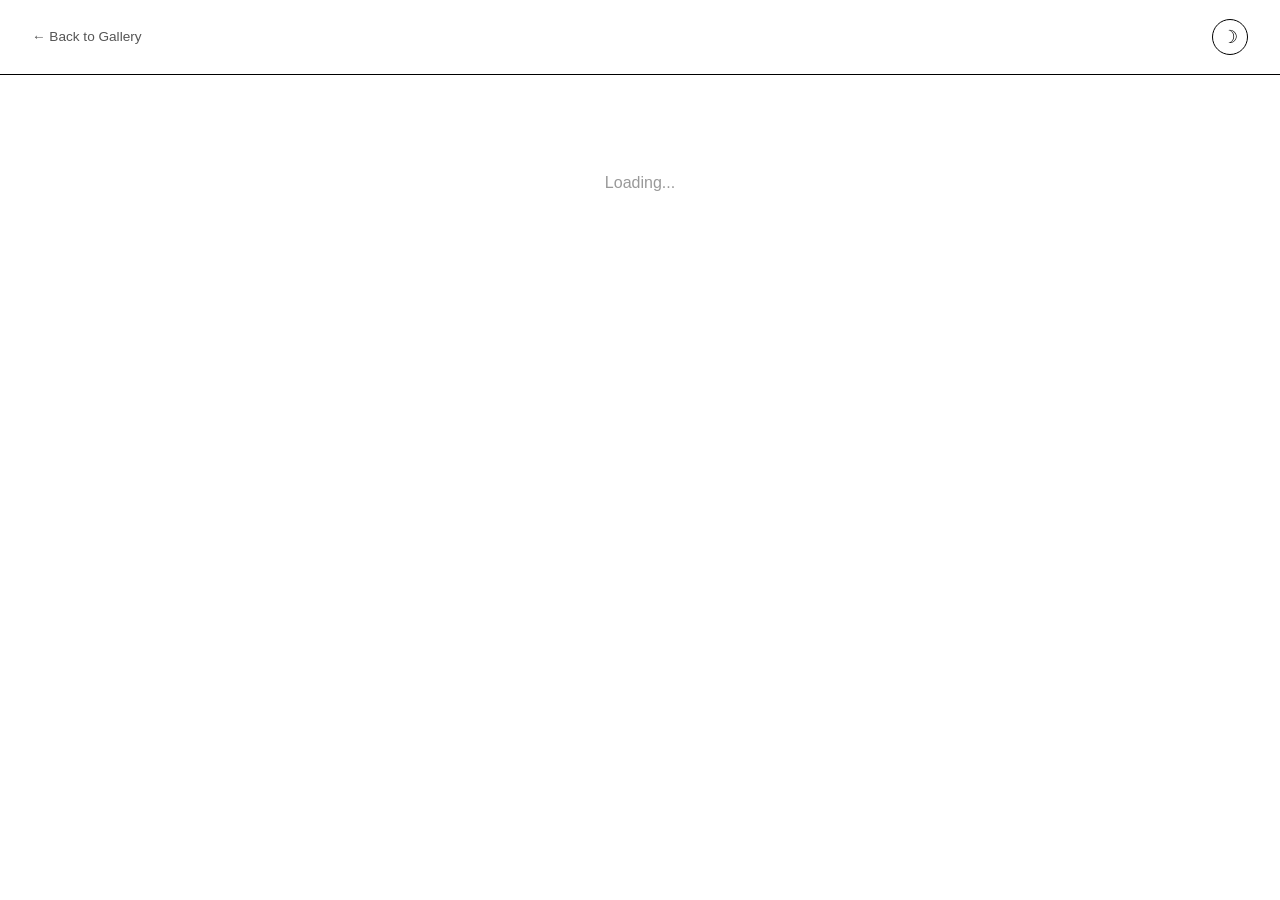
==== curator.html @ b2073c63 "Initial commit — Sleeve cover art gallery Co-Authored-By: Claude Opus 4.6 (1M context) <noreply@anth" ====
<!DOCTYPE html>
<html lang="en" data-theme="light">
<head>
<meta charset="UTF-8">
<meta name="viewport" content="width=device-width, initial-scale=1.0">
<title>Sleeve — Curator Panel</title>
<link rel="stylesheet" href="css/styles.css">
<link rel="stylesheet" href="css/auth.css">
<style>
.curator-layout {
  max-width: 1100px;
  margin: 0 auto;
  padding: 2rem;
}

/* Tabs */
.curator-tabs {
  display: flex;
  gap: 0;
  margin-bottom: 2rem;
  border-bottom: 1px solid var(--border);
}
.curator-tab {
  padding: 0.8rem 1.5rem;
  font-family: 'Helvetica Neue', Helvetica, Arial, sans-serif;
  font-size: 0.8rem;
  text-transform: uppercase;
  letter-spacing: 0.08em;
  background: none;
  border: none;
  border-bottom: 2px solid transparent;
  color: var(--text-faint);
  cursor: pointer;
  transition: color 0.2s, border-color 0.2s;
  position: relative;
}
.curator-tab:hover { color: var(--text); }
.curator-tab.active { color: var(--text); border-bottom-color: var(--text); }
.tab-badge {
  font-size: 0.6rem;
  background: var(--text);
  color: var(--bg);
  border-radius: 50%;
  width: 18px;
  height: 18px;
  display: inline-flex;
  align-items: center;
  justify-content: center;
  margin-left: 0.4rem;
  vertical-align: middle;
}
.tab-badge:empty { display: none; }

.tab-content { display: none; }
.tab-content.active { display: block; }

/* Search + filters */
.curator-toolbar {
  display: flex;
  gap: 1rem;
  margin-bottom: 1.5rem;
  flex-wrap: wrap;
  align-items: center;
}
.curator-search {
  flex: 1;
  min-width: 200px;
  padding: 0.6rem 0.8rem;
  border: 1px solid var(--border);
  background: var(--surface);
  color: var(--text);
  font-family: 'Helvetica Neue', Helvetica, Arial, sans-serif;
  font-size: 0.85rem;
  letter-spacing: -0.01em;
  outline: none;
}
.curator-search:focus { border-color: var(--accent); }
.curator-search::placeholder { color: var(--text-faint); }
.curator-filter-select {
  padding: 0.6rem 2rem 0.6rem 0.8rem;
  border: 1px solid var(--border);
  background: var(--surface);
  color: var(--text);
  font-family: 'Helvetica Neue', Helvetica, Arial, sans-serif;
  font-size: 0.8rem;
  outline: none;
  cursor: pointer;
  appearance: none;
  -webkit-appearance: none;
  background-image: url("data:image/svg+xml,%3Csvg xmlns='http://www.w3.org/2000/svg' width='10' height='6' viewBox='0 0 10 6' fill='none' stroke='%23555' stroke-width='1.2'%3E%3Cpath d='M1 1l4 4 4-4'/%3E%3C/svg%3E");
  background-repeat: no-repeat;
  background-position: right 0.8rem center;
}

/* Cover table */
.cover-table {
  width: 100%;
  border-collapse: collapse;
}
.cover-table th {
  text-align: left;
  font-size: 0.7rem;
  text-transform: uppercase;
  letter-spacing: 0.08em;
  color: var(--text-faint);
  padding: 0.6rem 0.8rem;
  border-bottom: 1px solid var(--border);
  font-weight: 400;
}
.cover-table td {
  padding: 0.6rem 0.8rem;
  border-bottom: 1px solid var(--border);
  font-size: 0.85rem;
  vertical-align: middle;
}
.cover-table tr:hover { background: var(--bg-alt); }
.cover-table-img {
  width: 40px;
  height: 40px;
  object-fit: cover;
  background: var(--bg-alt);
}
.cover-table-title { font-weight: 400; }
.cover-table-artist { color: var(--text-muted); font-size: 0.8rem; }
.cover-table-actions {
  display: flex;
  gap: 0.4rem;
}
.table-btn {
  background: none;
  border: 1px solid var(--border);
  color: var(--text);
  font-family: 'Helvetica Neue', Helvetica, Arial, sans-serif;
  font-size: 0.7rem;
  padding: 0.3rem 0.6rem;
  cursor: pointer;
  text-transform: uppercase;
  letter-spacing: 0.04em;
  transition: background 0.15s, color 0.15s;
}
.table-btn:hover { background: var(--text); color: var(--bg); }
.table-btn.danger { border-color: #c00; color: #c00; }
.table-btn.danger:hover { background: #c00; color: #fff; }
.status-label {
  font-size: 0.65rem;
  text-transform: uppercase;
  letter-spacing: 0.06em;
  padding: 0.2rem 0.6rem;
  border: 1px solid;
  border-radius: 9999px;
}
.status-label.approved { border-color: #2e7d32; color: #2e7d32; background: rgba(46,125,50,0.08); }
.status-label.pending { border-color: #f9a825; color: #f9a825; background: rgba(249,168,37,0.08); }
.status-label.rejected { border-color: #c62828; color: #c62828; background: rgba(198,40,40,0.08); }

/* Pending grid (kept for pending tab) */
.pending-grid {
  display: grid;
  grid-template-columns: repeat(auto-fill, minmax(280px, 1fr));
  gap: 1.5rem;
}
.pending-card { border: 1px solid var(--border); background: var(--surface); }
.pending-card-img { width: 100%; aspect-ratio: 1; object-fit: cover; display: block; border-bottom: 1px solid var(--border); }
.pending-card-body { padding: 1rem; }
.pending-card-title { font-size: 1rem; font-weight: 400; text-transform: uppercase; letter-spacing: -0.01em; margin-bottom: 0.2rem; }
.pending-card-artist { font-size: 0.85rem; color: var(--text-muted); margin-bottom: 0.8rem; }
.pending-card-meta { font-size: 0.75rem; color: var(--text-faint); margin-bottom: 0.5rem; }
.pending-card-note { font-size: 0.8rem; color: var(--text-muted); font-style: italic; margin-bottom: 1rem; line-height: 1.5; }
.pending-card-actions { display: flex; gap: 0.8rem; }
.approve-btn, .reject-btn {
  flex: 1; padding: 0.6rem; font-family: 'Helvetica Neue', Helvetica, Arial, sans-serif;
  font-size: 0.8rem; cursor: pointer; text-transform: uppercase; letter-spacing: 0.08em; transition: opacity 0.2s;
}
.approve-btn { background: var(--text); color: var(--bg); border: 1px solid var(--border); }
.reject-btn { background: none; color: var(--text); border: 1px solid var(--border); }
.approve-btn:hover, .reject-btn:hover { opacity: 0.7; }

.empty-state { text-align: center; padding: 4rem 1rem; color: var(--text-faint); }
.loading-state { text-align: center; padding: 4rem 1rem; color: var(--text-faint); }
.access-denied { text-align: center; padding: 4rem 1rem; }
.access-denied p { color: var(--text-muted); margin-bottom: 1rem; }
.cover-count { font-size: 0.85rem; color: var(--text-muted); margin-bottom: 1.5rem; }

/* Edit modal */
.edit-overlay {
  display: none; position: fixed; inset: 0; background: var(--overlay-bg); z-index: 300;
  align-items: center; justify-content: center;
}
.edit-overlay.open { display: flex; }
.edit-modal {
  background: var(--surface); border: 1px solid var(--border); width: 100%; max-width: 500px; margin: 1rem; max-height: 90vh; overflow-y: auto;
}
.edit-modal-header {
  display: flex; justify-content: space-between; align-items: center; padding: 1.2rem 1.5rem; border-bottom: 1px solid var(--border);
}
.edit-modal-header h2 { font-size: 1rem; font-weight: 400; text-transform: uppercase; letter-spacing: 0.08em; }
.edit-modal-body { padding: 1.5rem; display: flex; flex-direction: column; gap: 1rem; }
.edit-field label { display: block; font-size: 0.7rem; text-transform: uppercase; letter-spacing: 0.08em; color: var(--text-faint); margin-bottom: 0.3rem; }
.edit-field input, .edit-field textarea {
  width: 100%; padding: 0.6rem 0.8rem; border: 1px solid var(--border); background: var(--surface);
  color: var(--text); font-family: 'Helvetica Neue', Helvetica, Arial, sans-serif; font-size: 0.85rem; outline: none;
}
.edit-field textarea { resize: vertical; min-height: 60px; }
.edit-save-btn {
  background: var(--text); color: var(--bg); border: 1px solid var(--border); padding: 0.7rem 1rem;
  font-family: 'Helvetica Neue', Helvetica, Arial, sans-serif; font-size: 0.8rem; cursor: pointer;
  text-transform: uppercase; letter-spacing: 0.04em; transition: opacity 0.2s;
}
.edit-save-btn:hover { opacity: 0.7; }
.close-edit-btn { background: none; border: none; font-size: 1.4rem; cursor: pointer; color: var(--text); padding: 0; line-height: 1; }
</style>
</head>
<body>

<header class="site-header">
  <a href="index.html" style="font-size:0.85rem; color:var(--text-muted); text-decoration:none;">&larr; Back to Gallery</a>
  <div class="header-actions">
    <button class="theme-toggle" id="themeToggle" aria-label="Toggle dark mode">
      <span id="themeIcon">&#9789;</span>
    </button>
  </div>
</header>

<div class="curator-layout">
  <div id="loadingState" class="loading-state">Loading...</div>
  <div id="accessDenied" class="access-denied" style="display:none;">
    <p>You need curator permissions to access this panel.</p>
    <a href="index.html" style="color:var(--text-muted);">Return to gallery</a>
  </div>

  <div id="curatorContent" style="display:none;">
    <h1 style="font-size:1.3rem; font-weight:400; letter-spacing:0.08em; text-transform:uppercase; margin-bottom:2rem;">Curator Panel</h1>
    <div class="curator-tabs">
      <button class="curator-tab active" data-tab="pending">Pending <span class="tab-badge" id="pendingBadge"></span></button>
      <button class="curator-tab" data-tab="flags">Flags <span class="tab-badge" id="flagsBadge"></span></button>
      <button class="curator-tab" data-tab="all">All Covers</button>
    </div>

    <!-- PENDING TAB -->
    <div class="tab-content active" id="tab-pending">
      <div class="pending-grid" id="pendingGrid"></div>
      <div class="empty-state" id="pendingEmpty" style="display:none;">No pending submissions. All caught up!</div>
    </div>

    <!-- FLAGS TAB -->
    <div class="tab-content" id="tab-flags">
      <div class="pending-grid" id="flagsGrid"></div>
      <div class="empty-state" id="flagsEmpty" style="display:none;">No open flags. Everything looks good!</div>
    </div>

    <!-- ALL COVERS TAB -->
    <div class="tab-content" id="tab-all">
      <div class="curator-toolbar">
        <input type="search" class="curator-search" id="curatorSearch" placeholder="Search covers...">
        <select class="curator-filter-select" id="curatorGenreFilter">
          <option value="">All genres</option>
        </select>
        <select class="curator-filter-select" id="curatorStatusFilter">
          <option value="">All statuses</option>
          <option value="approved">Approved</option>
          <option value="pending">Pending</option>
          <option value="rejected">Rejected</option>
        </select>
        <button class="table-btn" id="addCoverBtn" style="padding:0.6rem 1rem; font-size:0.8rem;">+ Add Cover</button>
      </div>
      <div class="cover-count" id="coverCount"></div>
      <table class="cover-table">
        <thead>
          <tr>
            <th></th>
            <th>Title</th>
            <th>Artist</th>
            <th>Cover Artist</th>
            <th>Year</th>
            <th>Genre</th>
            <th>Status</th>
            <th>Actions</th>
          </tr>
        </thead>
        <tbody id="coverTableBody"></tbody>
      </table>
      <div class="empty-state" id="allEmpty" style="display:none;">No covers found.</div>
    </div>
  </div>
</div>

<!-- DELETE CONFIRM MODAL -->
<div class="edit-overlay" id="deleteOverlay">
  <div class="edit-modal" style="max-width:400px;">
    <div class="edit-modal-header">
      <h2>Delete Cover</h2>
      <button class="close-edit-btn" id="closeDeleteModal">&times;</button>
    </div>
    <div class="edit-modal-body" style="text-align:center;">
      <p style="font-size:0.95rem; margin-bottom:0.3rem;" id="deleteTitle"></p>
      <p style="font-size:0.85rem; color:var(--text-muted); margin-bottom:1.5rem;">This action cannot be undone.</p>
      <div style="display:flex; gap:0.8rem;">
        <button class="edit-save-btn" id="deleteCancelBtn" style="flex:1; background:none; color:var(--text); border:1px solid var(--border);">Keep</button>
        <button class="edit-save-btn" id="deleteConfirmBtn" style="flex:1; background:#c62828; color:#fff; border:1px solid #c62828;">Delete</button>
      </div>
    </div>
  </div>
</div>

<!-- EDIT MODAL -->
<div class="edit-overlay" id="editOverlay">
  <div class="edit-modal">
    <div class="edit-modal-header">
      <h2>Edit Cover</h2>
      <button class="close-edit-btn" id="closeEditModal">&times;</button>
    </div>
    <div class="edit-modal-body">
      <input type="hidden" id="editCoverId">
      <div class="edit-field" id="editCoverLinkField" style="display:none;">
        <label>Cover Link</label>
        <a id="editCoverLink" href="#" target="_blank" style="font-size:0.8rem; color:var(--text-muted); word-break:break-all;"></a>
      </div>
      <div class="edit-field"><label>Spotify Album ID</label><input type="text" id="editSpotifyId" placeholder="e.g. 4LH4d3cOWNNsVw41Gqt2kv"></div>
      <div class="edit-field"><label>Title</label><input type="text" id="editTitle"></div>
      <div class="edit-field"><label>Musician</label><input type="text" id="editMusician"></div>
      <div class="edit-field"><label>Cover Artist</label><input type="text" id="editCoverArtist"></div>
      <div class="edit-field"><label>Role</label><input type="text" id="editRole"></div>
      <div class="edit-field"><label>Year</label><input type="number" id="editYear"></div>
      <div class="edit-field"><label>Label</label><input type="text" id="editLabel"></div>
      <div class="edit-field"><label>Genre(s)</label><div class="genre-picker" id="editGenrePicker"></div></div>
      <div class="edit-field"><label>Curator Note</label><textarea id="editCuratorNote" rows="3"></textarea></div>
      <div class="edit-field"><label>Amazon Vinyl URL</label><input type="url" id="editAmazonUrl" placeholder="https://www.amazon.com/dp/..."></div>
      <button class="edit-save-btn" id="editSaveBtn">Save Changes</button>
    </div>
  </div>
</div>

<script type="module">
import { supabase, isSupabaseConfigured } from './js/supabase-config.js';
import { initAuth, onAuthChange, getUser, getProfile, isCurator } from './js/auth.js';
import { loadPendingCovers, loadAllCovers, reviewCover, updateCover, deleteCover, loadFlags, resolveFlag } from './js/covers.js';
import { fetchSpotifyAlbum } from './js/utils.js';

// Theme
const themeToggle = document.getElementById('themeToggle');
const themeIcon = document.getElementById('themeIcon');
function setTheme(dark) {
  document.documentElement.setAttribute('data-theme', dark ? 'dark' : 'light');
  themeIcon.innerHTML = dark ? '&#9788;' : '&#9789;';
  localStorage.setItem('sleeve-theme', dark ? 'dark' : 'light');
}
themeToggle.addEventListener('click', () => setTheme(document.documentElement.getAttribute('data-theme') !== 'dark'));
if (localStorage.getItem('sleeve-theme') === 'dark') setTheme(true);

// Tabs
document.querySelectorAll('.curator-tab').forEach(tab => {
  tab.addEventListener('click', () => {
    document.querySelectorAll('.curator-tab').forEach(t => t.classList.remove('active'));
    document.querySelectorAll('.tab-content').forEach(c => c.classList.remove('active'));
    tab.classList.add('active');
    document.getElementById(`tab-${tab.dataset.tab}`).classList.add('active');
  });
});

// ========== GENRE PICKER ==========
const AVAILABLE_GENRES = ['Rock', 'Pop', 'Hip-hop', 'R&B', 'Jazz', 'Electronic', 'Classical', 'Country', 'Folk', 'Blues', 'Metal', 'Punk', 'Indie', 'Alternative', 'Soul', 'Funk', 'Reggae', 'Latin', 'Afrobeats', 'K-pop', 'Soundtracks', 'Ambient', 'Dance'];

function renderGenrePicker(containerId, selectedGenres = []) {
  const container = document.getElementById(containerId);
  if (!container) return;
  container.innerHTML = '';
  AVAILABLE_GENRES.forEach(genre => {
    const chip = document.createElement('button');
    chip.type = 'button';
    chip.className = `genre-chip${selectedGenres.includes(genre) ? ' selected' : ''}`;
    chip.textContent = genre;
    chip.addEventListener('click', () => chip.classList.toggle('selected'));
    container.appendChild(chip);
  });
}

function getGenrePickerValues(containerId) {
  const container = document.getElementById(containerId);
  if (!container) return [];
  return Array.from(container.querySelectorAll('.genre-chip.selected')).map(c => c.textContent);
}

// ========== STATE ==========
let allCovers = [];
let artworkCache = {};

async function getArtwork(spotifyId) {
  if (!spotifyId) return '';
  if (artworkCache[spotifyId]) return artworkCache[spotifyId];
  try {
    const album = await fetchSpotifyAlbum(spotifyId);
    artworkCache[spotifyId] = album.thumbnailUrl;
    return album.thumbnailUrl;
  } catch { return ''; }
}

// ========== PENDING TAB ==========
async function renderPending() {
  const grid = document.getElementById('pendingGrid');
  grid.innerHTML = '';

  const data = await loadPendingCovers();
  document.getElementById('pendingBadge').textContent = data.length || '';

  if (data.length === 0) {
    document.getElementById('pendingEmpty').style.display = '';
    return;
  }
  document.getElementById('pendingEmpty').style.display = 'none';

  for (const cover of data) {
    const spotifyId = cover.spotifyId || cover.spotify_id;
    const artUrl = await getArtwork(spotifyId);
    const coverArtist = cover.coverArtist || cover.cover_artist || '';
    const artistRole = cover.role || cover.artist_role || '';
    const genres = (cover.genre || []).join(', ');
    const curatorNote = cover.curatorNote || cover.curator_note || '';

    const card = document.createElement('div');
    card.className = 'pending-card';
    card.innerHTML = `
      ${artUrl ? `<img class="pending-card-img" src="${artUrl}" alt="${cover.title}">` : ''}
      <div class="pending-card-body">
        <div class="pending-card-title">${cover.title}</div>
        <div class="pending-card-artist">${cover.musician}</div>
        <div class="pending-card-meta">${coverArtist} · ${artistRole} · ${cover.year || 'N/A'} · ${cover.label || 'N/A'}</div>
        <div class="pending-card-meta">${genres || 'No genre'}</div>
        ${curatorNote ? `<div class="pending-card-note">"${curatorNote}"</div>` : ''}
        <div class="pending-card-actions">
          <button class="approve-btn">Approve</button>
          <button class="reject-btn">Reject</button>
        </div>
      </div>
    `;

    card.querySelector('.approve-btn').addEventListener('click', async () => {
      await reviewCover(cover.id, 'approved', getUser().id);
      card.remove();
      const remaining = grid.children.length;
      document.getElementById('pendingBadge').textContent = remaining || '';
      if (remaining === 0) document.getElementById('pendingEmpty').style.display = '';
      // Refresh all covers tab
      allCovers = await loadAllCovers();
      renderAllCovers();
    });

    card.querySelector('.reject-btn').addEventListener('click', async () => {
      await reviewCover(cover.id, 'rejected', getUser().id);
      card.remove();
      const remaining = grid.children.length;
      document.getElementById('pendingBadge').textContent = remaining || '';
      if (remaining === 0) document.getElementById('pendingEmpty').style.display = '';
      allCovers = await loadAllCovers();
      renderAllCovers();
    });

    grid.appendChild(card);
  }
}

// ========== FLAGS TAB ==========
async function renderFlags() {
  const grid = document.getElementById('flagsGrid');
  grid.innerHTML = '';

  const flags = await loadFlags();
  document.getElementById('flagsBadge').textContent = flags.length || '';

  if (flags.length === 0) {
    document.getElementById('flagsEmpty').style.display = '';
    return;
  }
  document.getElementById('flagsEmpty').style.display = 'none';

  for (const flag of flags) {
    const card = document.createElement('div');
    card.className = 'pending-card';
    card.innerHTML = `
      <div class="pending-card-body">
        <div class="pending-card-title">${flag.coverTitle}</div>
        <div class="pending-card-artist">${flag.coverMusician}</div>
        <div style="margin:0.6rem 0;"><span class="flag-type-label">${flag.type}</span></div>
        <div class="pending-card-note">"${flag.description}"</div>
        <div class="pending-card-actions">
          <button class="approve-btn flag-edit-btn">Edit Cover</button>
          <button class="reject-btn flag-dismiss-btn">Dismiss</button>
        </div>
      </div>
    `;

    card.querySelector('.flag-edit-btn').addEventListener('click', () => {
      // Find the cover in allCovers and open edit modal
      const cover = allCovers.find(c => c.id === flag.coverId);
      if (cover) {
        openEditModal(cover);
      } else {
        alert('Cover not found. It may have been deleted.');
      }
    });

    card.querySelector('.flag-dismiss-btn').addEventListener('click', async () => {
      await resolveFlag(flag.id);
      card.remove();
      const remaining = grid.children.length;
      document.getElementById('flagsBadge').textContent = remaining || '';
      if (remaining === 0) document.getElementById('flagsEmpty').style.display = '';
    });

    grid.appendChild(card);
  }
}

// ========== ALL COVERS TAB ==========
function getFilteredCovers() {
  const search = document.getElementById('curatorSearch').value.toLowerCase();
  const genre = document.getElementById('curatorGenreFilter').value;
  const status = document.getElementById('curatorStatusFilter').value;

  return allCovers.filter(c => {
    const title = (c.title || '').toLowerCase();
    const musician = (c.musician || '').toLowerCase();
    const coverArtist = (c.coverArtist || c.cover_artist || '').toLowerCase();
    const matchSearch = !search || title.includes(search) || musician.includes(search) || coverArtist.includes(search);
    const matchGenre = !genre || (c.genre || []).includes(genre);
    const coverStatus = c.status || 'approved';
    const matchStatus = !status || coverStatus === status;
    return matchSearch && matchGenre && matchStatus;
  });
}

function renderAllCovers() {
  const tbody = document.getElementById('coverTableBody');
  tbody.innerHTML = '';

  // Populate genre filter
  const genreSelect = document.getElementById('curatorGenreFilter');
  const currentGenre = genreSelect.value;
  const allGenres = [...new Set(allCovers.flatMap(c => c.genre || []))].sort();
  genreSelect.innerHTML = '<option value="">All genres</option>' +
    allGenres.map(g => `<option value="${g}" ${g === currentGenre ? 'selected' : ''}>${g}</option>`).join('');

  const filtered = getFilteredCovers();
  document.getElementById('coverCount').textContent = `${filtered.length} cover${filtered.length !== 1 ? 's' : ''}`;

  if (filtered.length === 0) {
    document.getElementById('allEmpty').style.display = '';
    return;
  }
  document.getElementById('allEmpty').style.display = 'none';

  filtered.forEach(cover => {
    const tr = document.createElement('tr');
    const spotifyId = cover.spotifyId || cover.spotify_id || '';
    const coverArtist = cover.coverArtist || cover.cover_artist || '';
    const genres = (cover.genre || []).join(', ');
    const coverStatus = cover.status || 'approved';
    tr.innerHTML = `
      <td><div class="cover-table-img" data-spotify="${spotifyId}" style="background:var(--bg-alt);"></div></td>
      <td><a class="cover-table-title" href="index.html?cover=${cover.id}" target="_blank" style="color:var(--text); text-decoration:none;">${cover.title}</a></td>
      <td><span class="cover-table-artist">${cover.musician}</span></td>
      <td><span class="cover-table-artist">${coverArtist}</span></td>
      <td>${cover.year || ''}</td>
      <td><span class="cover-table-artist">${genres}</span></td>
      <td><span class="status-label ${coverStatus}">${coverStatus}</span></td>
      <td>
        <div class="cover-table-actions">
          <button class="table-btn edit-btn">Edit</button>
          <button class="table-btn danger delete-btn">Delete</button>
        </div>
      </td>
    `;

    // Load artwork async
    if (spotifyId) {
      getArtwork(spotifyId).then(url => {
        if (url) {
          const imgDiv = tr.querySelector('.cover-table-img');
          imgDiv.style.backgroundImage = `url(${url})`;
          imgDiv.style.backgroundSize = 'cover';
        }
      });
    }

    tr.querySelector('.edit-btn').addEventListener('click', () => openEditModal(cover));

    tr.querySelector('.delete-btn').addEventListener('click', () => {
      openDeleteModal(cover);
    });

    tbody.appendChild(tr);
  });
}

// Search + filter listeners
let searchDebounce;
document.getElementById('curatorSearch').addEventListener('input', () => {
  clearTimeout(searchDebounce);
  searchDebounce = setTimeout(renderAllCovers, 200);
});
document.getElementById('curatorGenreFilter').addEventListener('change', renderAllCovers);
document.getElementById('curatorStatusFilter').addEventListener('change', renderAllCovers);

// ========== EDIT MODAL ==========
let editingCover = null;
let isAddMode = false;

function openEditModal(cover) {
  isAddMode = false;
  editingCover = cover;
  document.querySelector('.edit-modal-header h2').textContent = 'EDIT COVER';
  document.getElementById('editSaveBtn').textContent = 'Save Changes';
  document.getElementById('editCoverId').value = cover.id;
  document.getElementById('editTitle').value = cover.title || '';
  document.getElementById('editMusician').value = cover.musician || '';
  document.getElementById('editCoverArtist').value = cover.coverArtist || cover.cover_artist || '';
  document.getElementById('editRole').value = cover.role || cover.artist_role || '';
  document.getElementById('editYear').value = cover.year || '';
  document.getElementById('editLabel').value = cover.label || '';
  renderGenrePicker('editGenrePicker', cover.genre || []);
  document.getElementById('editCuratorNote').value = cover.curatorNote || cover.curator_note || '';
  document.getElementById('editSpotifyId').value = cover.spotifyId || cover.spotify_id || '';
  const amazonFallback = `https://www.amazon.com/s?k=${encodeURIComponent(`${cover.musician} ${cover.title} vinyl`)}`;
  document.getElementById('editAmazonUrl').value = cover.amazonUrl || amazonFallback;
  const coverUrl = `${window.location.origin}/index.html?cover=${cover.id}`;
  document.getElementById('editCoverLink').href = coverUrl;
  document.getElementById('editCoverLink').textContent = coverUrl;
  document.getElementById('editCoverLinkField').style.display = '';
  document.getElementById('editOverlay').classList.add('open');
}

function openAddModal() {
  isAddMode = true;
  editingCover = null;
  document.querySelector('.edit-modal-header h2').textContent = 'ADD COVER';
  document.getElementById('editSaveBtn').textContent = 'Add Cover';
  document.getElementById('editCoverId').value = '';
  document.getElementById('editTitle').value = '';
  document.getElementById('editMusician').value = '';
  document.getElementById('editCoverArtist').value = '';
  document.getElementById('editRole').value = '';
  document.getElementById('editYear').value = '';
  document.getElementById('editLabel').value = '';
  renderGenrePicker('editGenrePicker', []);
  document.getElementById('editCuratorNote').value = '';
  document.getElementById('editSpotifyId').value = '';
  document.getElementById('editAmazonUrl').value = '';
  document.getElementById('editCoverLinkField').style.display = 'none';
  document.getElementById('editOverlay').classList.add('open');
}

document.getElementById('closeEditModal').addEventListener('click', () => {
  document.getElementById('editOverlay').classList.remove('open');
});
document.getElementById('editOverlay').addEventListener('click', e => {
  if (e.target === e.currentTarget) document.getElementById('editOverlay').classList.remove('open');
});

document.getElementById('editSaveBtn').addEventListener('click', async () => {
  const coverData = {
    title: document.getElementById('editTitle').value.trim(),
    musician: document.getElementById('editMusician').value.trim(),
    coverArtist: document.getElementById('editCoverArtist').value.trim(),
    role: document.getElementById('editRole').value.trim(),
    year: parseInt(document.getElementById('editYear').value) || null,
    label: document.getElementById('editLabel').value.trim(),
    genre: getGenrePickerValues('editGenrePicker'),
    curatorNote: document.getElementById('editCuratorNote').value.trim(),
    spotifyId: document.getElementById('editSpotifyId').value.trim(),
    amazonUrl: document.getElementById('editAmazonUrl').value.trim()
  };

  if (!coverData.title || !coverData.musician) {
    alert('Title and Musician are required.');
    return;
  }

  if (isAddMode) {
    // Add new cover as approved (curator adding directly)
    coverData.status = 'approved';
    coverData.submittedBy = getUser().id;
    const { submitCover } = await import('./js/covers.js');
    // For curator direct add, we submit then immediately approve
    if (!isSupabaseConfigured()) {
      const mockCovers = JSON.parse(localStorage.getItem('sleeve-mock-covers') || '[]');
      const maxId = Math.max(...[...allCovers, ...mockCovers].map(c => c.id || 0), 0);
      coverData.id = maxId + 1;
      coverData.hue = 0;
      coverData.sat = 0;
      coverData.lit = 25;
      mockCovers.push(coverData);
      localStorage.setItem('sleeve-mock-covers', JSON.stringify(mockCovers));
    } else {
      await submitCover(coverData);
    }
  } else {
    await updateCover(editingCover.id, coverData);
  }

  document.getElementById('editOverlay').classList.remove('open');
  allCovers = await loadAllCovers();
  renderAllCovers();
});

// Add Cover button
document.getElementById('addCoverBtn').addEventListener('click', openAddModal);

// ========== DELETE MODAL ==========
let deletingCover = null;

function openDeleteModal(cover) {
  deletingCover = cover;
  document.getElementById('deleteTitle').textContent = `"${cover.title}" by ${cover.musician}`;
  document.getElementById('deleteOverlay').classList.add('open');
}

document.getElementById('closeDeleteModal').addEventListener('click', () => {
  document.getElementById('deleteOverlay').classList.remove('open');
});
document.getElementById('deleteOverlay').addEventListener('click', e => {
  if (e.target === e.currentTarget) document.getElementById('deleteOverlay').classList.remove('open');
});
document.getElementById('deleteCancelBtn').addEventListener('click', () => {
  document.getElementById('deleteOverlay').classList.remove('open');
});
document.getElementById('deleteConfirmBtn').addEventListener('click', async () => {
  if (!deletingCover) return;
  await deleteCover(deletingCover.id);
  document.getElementById('deleteOverlay').classList.remove('open');
  allCovers = await loadAllCovers();
  renderAllCovers();
});

// ========== INIT ==========
await initAuth();

onAuthChange(async (user, profile) => {
  document.getElementById('loadingState').style.display = 'none';

  if (!user || !isCurator()) {
    document.getElementById('accessDenied').style.display = '';
    document.getElementById('curatorContent').style.display = 'none';
    return;
  }

  document.getElementById('accessDenied').style.display = 'none';
  document.getElementById('curatorContent').style.display = '';

  // Load data
  allCovers = await loadAllCovers();
  await renderPending();
  await renderFlags();
  renderAllCovers();
});
</script>

</body>
</html>
---- css/styles.css ----
/* ========== RESET & BASE ========== */
*, *::before, *::after { box-sizing: border-box; margin: 0; padding: 0; }

:root {
  /* Light theme — Venta d'Aubert inspired */
  --bg: #ffffff;
  --bg-alt: #f5f5f5;
  --surface: #ffffff;
  --surface-hover: #fafafa;
  --text: #000000;
  --text-muted: #555555;
  --text-faint: #999999;
  --accent: #000000;
  --accent-hover: #333333;
  --border: #000000;
  --shadow: rgba(0,0,0,0);
  --shadow-strong: rgba(0,0,0,0.06);
  --vinyl: #111;
  --vinyl-groove: #222;
  --vinyl-label: #000000;
  --grain-opacity: 0;
  --overlay-bg: rgba(255,255,255,0.97);
}

[data-theme="dark"] {
  --bg: #0a0a0a;
  --bg-alt: #151515;
  --surface: #111111;
  --surface-hover: #1a1a1a;
  --text: #e8e8e8;
  --text-muted: #999999;
  --text-faint: #666666;
  --accent: #ffffff;
  --accent-hover: #cccccc;
  --border: #e8e8e8;
  --shadow: rgba(0,0,0,0);
  --shadow-strong: rgba(255,255,255,0.04);
  --vinyl: #2a2a2a;
  --vinyl-groove: #3a3a3a;
  --vinyl-label: #e8e8e8;
  --grain-opacity: 0;
  --overlay-bg: rgba(10,10,10,0.97);
}

html { scroll-behavior: smooth; overflow-x: hidden; }

body {
  font-family: 'Helvetica Neue', Helvetica, Arial, sans-serif;
  background: var(--bg);
  color: var(--text);
  line-height: 1.5;
  min-height: 100vh;
  padding-top: 0;
  transition: background 0.4s, color 0.4s;
  -webkit-font-smoothing: antialiased;
}

/* Grain texture overlay */
body::before {
  content: '';
  position: fixed;
  inset: 0;
  pointer-events: none;
  z-index: 9999;
  opacity: var(--grain-opacity);
  background-image: url("data:image/svg+xml,%3Csvg viewBox='0 0 256 256' xmlns='http://www.w3.org/2000/svg'%3E%3Cfilter id='noise'%3E%3CfeTurbulence type='fractalNoise' baseFrequency='0.9' numOctaves='4' stitchTiles='stitch'/%3E%3C/filter%3E%3Crect width='100%25' height='100%25' filter='url(%23noise)'/%3E%3C/svg%3E");
  background-size: 200px;
}

/* ========== TYPOGRAPHY ========== */
h1, h2, h3, h4 { font-weight: 400; letter-spacing: -0.01em; }
h1 { font-size: clamp(1.4rem, 2.5vw, 1.8rem); }
h2 { font-size: clamp(1rem, 1.8vw, 1.2rem); }
h3 { font-size: 0.95rem; }

.sans {
  font-family: 'Helvetica Neue', Helvetica, Arial, sans-serif;
  letter-spacing: -0.01em;
}

.mono {
  font-family: 'Helvetica Neue', Helvetica, Arial, sans-serif;
  font-size: 0.8rem;
  letter-spacing: -0.01em;
}

.label {
  font-family: 'Helvetica Neue', Helvetica, Arial, sans-serif;
  font-size: 0.7rem;
  font-weight: 400;
  text-transform: uppercase;
  letter-spacing: 0.08em;
  color: var(--text-faint);
}

/* ========== HEADER ========== */
.site-header {
  display: flex;
  align-items: center;
  justify-content: space-between;
  padding: 1.2rem 2rem;
  border-bottom: 1px solid var(--border);
  background: var(--bg);
  position: sticky;
  top: 0;
  z-index: 100;
  backdrop-filter: blur(8px);
}

.logo {
  display: flex;
  align-items: baseline;
  gap: 0.6rem;
}

.logo h1 { line-height: 1; font-weight: 400; letter-spacing: 0.04em; }
.logo .tagline {
  font-size: 0.75rem;
  color: var(--text-faint);
  font-style: normal;
  letter-spacing: -0.01em;
}

.header-actions {
  display: flex;
  align-items: center;
  gap: 1rem;
}

/* Theme toggle */
.theme-toggle {
  background: none;
  border: 1px solid var(--border);
  border-radius: 9999px;
  width: 36px;
  height: 36px;
  cursor: pointer;
  display: flex;
  align-items: center;
  justify-content: center;
  color: var(--text);
  font-size: 1.1rem;
  transition: background 0.2s, color 0.2s;
}
.theme-toggle:hover { background: var(--text); color: var(--bg); }

/* Mobile filter button */
.mobile-filter-btn {
  display: none;
  background: var(--surface);
  border: 1px solid var(--border);
  border-radius: 9999px;
  padding: 0.65rem 1rem;
  cursor: pointer;
  color: var(--text);
  font-family: inherit;
  font-size: 0.8rem;
  letter-spacing: 0.04em;
  text-transform: uppercase;
  position: relative;
  transition: background 0.2s, color 0.2s;
}
.mobile-filter-btn:hover { background: var(--text); color: var(--bg); }
.filter-badge {
  position: absolute;
  top: -6px;
  right: -6px;
  background: var(--accent);
  color: #fff;
  font-size: 0.6rem;
  font-weight: 700;
  width: 18px;
  height: 18px;
  border-radius: 50%;
  display: flex;
  align-items: center;
  justify-content: center;
}
.filter-badge:empty { display: none; }

/* ========== MAIN LAYOUT ========== */
.main-layout {
  display: grid;
  grid-template-columns: 260px 1fr 320px;
  gap: 0;
  min-height: calc(100vh - 60px);
}

/* ========== LEFT COLUMN ========== */
.left-col {
  border-right: 1px solid var(--border);
  padding: 2rem 1.5rem;
  position: sticky;
  top: 60px;
  height: calc(100vh - 60px);
  overflow-y: auto;
}

.intro-text {
  font-size: 0.85rem;
  color: var(--text-muted);
  margin-bottom: 2rem;
  line-height: 1.6;
  font-style: normal;
  letter-spacing: -0.01em;
}

/* Search input */
.search-box {
  position: relative;
  margin-bottom: 1.5rem;
}
.search-input {
  width: 100%;
  padding: 0.6rem 0.8rem;
  border: 1px solid var(--border);
  border-radius: 0;
  background: var(--surface);
  color: var(--text);
  font-family: 'Helvetica Neue', Helvetica, Arial, sans-serif;
  font-size: 0.85rem;
  letter-spacing: -0.01em;
  outline: none;
  transition: border-color 0.2s;
}
.search-input::placeholder { color: var(--text-faint); }
.search-input:focus { border-color: var(--accent); }
.search-icon {
  position: absolute;
  left: 0.7rem;
  top: 50%;
  transform: translateY(-50%);
  font-size: 0.85rem;
  color: var(--text-faint);
  pointer-events: none;
}
.search-clear {
  position: absolute;
  right: 0.5rem;
  top: 50%;
  transform: translateY(-50%);
  background: none;
  border: none;
  color: var(--text-faint);
  cursor: pointer;
  font-size: 1rem;
  padding: 0.2rem;
  display: none;
}
.search-clear.visible { display: block; }
.search-clear:hover { color: var(--text); }

/* Active filters bar */
.active-filters {
  display: flex;
  flex-wrap: wrap;
  gap: 0.4rem;
  margin-bottom: 1rem;
}
.active-filters:empty { display: none; }
.active-chip {
  display: inline-flex;
  align-items: center;
  gap: 0.3rem;
  background: var(--text);
  color: var(--bg);
  font-family: 'Helvetica Neue', Helvetica, Arial, sans-serif;
  font-size: 0.7rem;
  font-weight: 400;
  padding: 0.3rem 0.7rem;
  border-radius: 9999px;
  border: none;
  cursor: pointer;
  transition: opacity 0.2s;
  letter-spacing: -0.01em;
}
.active-chip:hover { opacity: 0.7; }
.active-chip .chip-x { font-size: 0.8rem; margin-left: 0.1rem; }
.clear-all-btn {
  background: none;
  border: 1px solid var(--border);
  color: var(--text-muted);
  font-family: 'Helvetica Neue', Helvetica, Arial, sans-serif;
  font-size: 0.7rem;
  padding: 0.3rem 0.7rem;
  border-radius: 9999px;
  cursor: pointer;
  transition: background 0.2s, color 0.2s;
}
.clear-all-btn:hover { background: var(--text); color: var(--bg); }

/* No results */
.no-results {
  text-align: center;
  padding: 3rem 1rem;
  color: var(--text-faint);
  font-style: italic;
}
.no-results .no-results-icon { font-size: 2rem; margin-bottom: 0.5rem; }

.filter-section { margin-bottom: 1.5rem; }
.filter-section .label { margin-bottom: 0.8rem; display: block; }

.filter-list { list-style: none; }
.filter-list li { margin-bottom: 0.15rem; }

.filter-btn {
  width: 100%;
  text-align: left;
  background: none;
  border: none;
  padding: 0.5rem 0.8rem;
  border-radius: 0;
  cursor: pointer;
  color: var(--text);
  font-family: 'Helvetica Neue', Helvetica, Arial, sans-serif;
  font-size: 0.85rem;
  letter-spacing: -0.01em;
  transition: background 0.15s, color 0.15s;
  display: flex;
  justify-content: space-between;
  align-items: center;
  border-bottom: 1px solid transparent;
}

.filter-btn:hover { background: var(--bg-alt); }
.filter-btn:focus-visible {
  outline: 2px solid var(--text);
  outline-offset: -2px;
}
.filter-btn.active {
  background: var(--text);
  color: var(--bg);
}
.filter-btn .count {
  font-size: 0.75rem;
  opacity: 0.5;
}

/* ========== CENTER COLUMN ========== */
.center-col {
  padding: 2rem;
  display: flex;
  flex-direction: column;
  align-items: center;
}

.section-label {
  align-self: flex-start;
  margin-bottom: 1.5rem;
}

/* Featured Viewer */
.featured-viewer {
  position: relative;
  width: 100%;
  max-width: 460px;
  aspect-ratio: 1;
  margin-bottom: 2rem;
}

.vinyl-disc {
  position: absolute;
  width: 92%;
  height: 92%;
  top: 4%;
  right: -15%;
  border-radius: 50%;
  background: var(--vinyl);
  z-index: 1;
  transition: transform 0.6s cubic-bezier(0.34, 1.56, 0.64, 1);
  box-shadow: none;
}

/* Vinyl grooves */
.vinyl-disc::before {
  content: '';
  position: absolute;
  inset: 8%;
  border-radius: 50%;
  background: repeating-radial-gradient(
    circle at center,
    transparent 0px,
    transparent 2px,
    var(--vinyl-groove) 2.5px,
    transparent 3px
  );
}

/* Vinyl label */
.vinyl-disc::after {
  content: '';
  position: absolute;
  width: 32%;
  height: 32%;
  top: 34%;
  left: 34%;
  border-radius: 50%;
  background: var(--vinyl-label);
  box-shadow: inset 0 0 10px rgba(0,0,0,0.3);
}

.vinyl-disc .spindle {
  position: absolute;
  width: 6%;
  height: 6%;
  top: 47%;
  left: 47%;
  border-radius: 50%;
  background: var(--vinyl);
  z-index: 2;
}

/* Vinyl animation states */
.vinyl-disc.slide-out {
  transform: translateX(30%) rotate(0deg);
}
.vinyl-disc.spinning {
  transform: translateX(30%) rotate(360deg);
}
.vinyl-disc.slide-in {
  transform: translateX(0%) rotate(360deg);
}

/* Reduced motion */
@media (prefers-reduced-motion: reduce) {
  .vinyl-disc { transition: opacity 0.3s ease !important; }
  .vinyl-disc.slide-out,
  .vinyl-disc.spinning { opacity: 0.7; transform: none !important; }
  .vinyl-disc.slide-in { opacity: 1; transform: none !important; }
}

.sleeve {
  position: absolute;
  inset: 0;
  z-index: 2;
  border-radius: 0;
  overflow: hidden;
  box-shadow: none;
  cursor: pointer;
  border: 1px solid var(--border);
}

.sleeve img {
  width: 100%;
  height: 100%;
  object-fit: cover;
  display: block;
  transition: opacity 0.4s ease;
}

.sleeve img.loading { opacity: 0; }

/* Cover grid */
.cover-grid-section {
  width: 100%;
  margin-bottom: 2.5rem;
}

.cover-grid-section h2 {
  margin-bottom: 1rem;
  padding-bottom: 0.5rem;
  border-bottom: 1px solid var(--border);
  font-weight: 400;
  letter-spacing: -0.01em;
}

.cover-grid {
  display: grid;
  grid-template-columns: repeat(auto-fill, minmax(120px, 1fr));
  gap: 1rem;
}

.grid-card {
  border: none;
  background: none;
  cursor: pointer;
  padding: 0;
  text-align: left;
  border-radius: 0;
  overflow: hidden;
  transition: opacity 0.2s;
}
.grid-card:hover {
  opacity: 0.75;
}
.grid-card:focus-visible {
  outline: 2px solid var(--text);
  outline-offset: 2px;
}

.grid-card img {
  width: 100%;
  aspect-ratio: 1;
  object-fit: cover;
  display: block;
  border-radius: 0;
  background: var(--bg-alt);
}

/* Shimmer loading effect */
@keyframes shimmer {
  0% { background-position: -200% 0; }
  100% { background-position: 200% 0; }
}
.img-loading {
  background: linear-gradient(90deg, var(--bg-alt) 25%, var(--surface) 50%, var(--bg-alt) 75%) !important;
  background-size: 200% 100% !important;
  animation: shimmer 1.5s infinite;
}

.grid-card .grid-card-title {
  font-family: 'Helvetica Neue', Helvetica, Arial, sans-serif;
  font-size: 0.72rem;
  margin-top: 0.4rem;
  color: var(--text);
  white-space: nowrap;
  overflow: hidden;
  text-overflow: ellipsis;
  letter-spacing: normal;
  text-transform: uppercase;
}

.grid-card .grid-card-artist {
  font-size: 0.7rem;
  color: var(--text-muted);
}

/* ========== RIGHT COLUMN ========== */
.right-col {
  border-left: 1px solid var(--border);
  padding: 2rem 1.5rem;
  position: sticky;
  top: 60px;
  height: calc(100vh - 60px);
  overflow-y: auto;
}

.meta-block { margin-bottom: 1.5rem; }
.meta-block .label { display: block; margin-bottom: 0.3rem; }
.meta-value {
  font-size: 1.05rem;
  color: var(--text);
}
.meta-value.large {
  font-size: 1.3rem;
  font-weight: 400;
  text-transform: uppercase;
  letter-spacing: -0.01em;
  margin-bottom: 0.3rem;
}

.curator-note {
  font-style: normal;
  color: var(--text-muted);
  font-size: 0.8rem;
  line-height: 1.6;
  padding: 1rem 0;
  border-left: none;
  border-top: 1px solid var(--border);
  border-bottom: none;
  background: transparent;
  border-radius: 0;
  margin-bottom: 1rem;
  letter-spacing: -0.01em;
}

.spotify-embed {
  margin: 0 0 1.5rem;
  padding-top: 1rem;
  border-top: 1px solid var(--border);
  border-radius: 0;
  overflow: hidden;
  opacity: 0.85;
  transition: opacity 0.2s;
  filter: grayscale(0.3);
}
.spotify-embed:hover {
  opacity: 1;
  filter: grayscale(0);
}
.spotify-embed iframe {
  display: block;
  border: none;
  width: 100%;
  border-radius: 0;
}
.spotify-embed:empty {
  display: none;
  margin: 0;
  padding: 0;
  border: none;
}

.buy-vinyl-btn {
  display: block;
  text-align: center;
  padding: 0.65rem 1rem;
  border: 1px solid var(--border);
  border-radius: 0;
  background: transparent;
  color: var(--text);
  font-family: 'Helvetica Neue', Helvetica, Arial, sans-serif;
  font-size: 0.8rem;
  letter-spacing: 0.04em;
  text-transform: uppercase;
  text-decoration: none;
  margin-bottom: 1.5rem;
  transition: background 0.2s, color 0.2s;
  cursor: pointer;
}
.buy-vinyl-btn:hover {
  background: var(--text);
  color: var(--bg);
}

.credit-badges { display: flex; flex-wrap: wrap; gap: 0; margin-bottom: 0.75rem; }
.credit-badge {
  display: inline-flex;
  align-items: center;
  gap: 0.5rem;
  background: transparent;
  border: 1px solid var(--border);
  border-radius: 9999px;
  padding: 0.3rem 1rem 0.3rem 0.3rem;
  font-family: 'Helvetica Neue', Helvetica, Arial, sans-serif;
  font-size: 0.8rem;
  color: var(--text);
  margin-bottom: 1.5rem;
  letter-spacing: -0.01em;
}

.credit-badge .role-tag {
  background: var(--text);
  color: var(--bg);
  font-size: 0.6rem;
  padding: 0.2rem 0.6rem;
  border-radius: 9999px;
  text-transform: uppercase;
  letter-spacing: 0.06em;
  font-weight: 400;
}

.tag-list {
  display: flex;
  flex-wrap: wrap;
  gap: 0.4rem;
  margin-bottom: 1.5rem;
}
.tag {
  font-family: 'Helvetica Neue', Helvetica, Arial, sans-serif;
  font-size: 0.7rem;
  padding: 0.25rem 0.7rem;
  border: 1px solid var(--border);
  border-radius: 9999px;
  color: var(--text-muted);
  background: transparent;
  letter-spacing: -0.01em;
}

/* Thumbnails in right column */
.thumb-list-title { margin-bottom: 0.8rem; }

.thumb-list {
  display: grid;
  grid-template-columns: repeat(3, 1fr);
  gap: 0.5rem;
}

.thumb-btn {
  border: 1px solid transparent;
  background: none;
  padding: 0;
  cursor: pointer;
  border-radius: 0;
  overflow: hidden;
  transition: opacity 0.2s, border-color 0.2s;
}
.thumb-btn:hover { opacity: 0.75; }
.thumb-btn:focus-visible {
  outline: 2px solid var(--text);
  outline-offset: 1px;
}
.thumb-btn.active { border-color: var(--text); }
.thumb-btn img {
  width: 100%;
  aspect-ratio: 1;
  object-fit: cover;
  display: block;
  background: var(--bg-alt);
}

/* ========== MOBILE OVERLAY FILTERS ========== */
.filter-overlay {
  display: none;
  position: fixed;
  inset: 0;
  z-index: 200;
  background: var(--overlay-bg);
  padding: 2rem;
  overflow-y: auto;
}
.filter-overlay.open { display: block; }

.filter-overlay-header {
  display: flex;
  justify-content: space-between;
  align-items: center;
  margin-bottom: 1.5rem;
}

.close-filter-btn {
  background: none;
  border: none;
  font-size: 1.5rem;
  cursor: pointer;
  color: var(--text);
  padding: 0.5rem;
}

/* ========== PRE-MENU BAR ========== */
.pre-menu-bar {
  background: #000;
  padding: 0.5rem 1.5rem;
  display: flex;
  justify-content: flex-end;
  align-items: center;
  height: 36px;
  position: fixed;
  top: 0;
  left: 0;
  right: 0;
  z-index: 400;
}
[data-theme="dark"] .pre-menu-bar { background: #000; border-bottom: 1px solid #222; }

/* Google Translate overrides — strip default styling to match */
.goog-te-gadget { font-family: 'Helvetica Neue', Helvetica, Arial, sans-serif !important; font-size: 0 !important; color: transparent !important; }
.goog-te-gadget .goog-te-combo {
  background: transparent !important;
  border: 1px solid #555 !important;
  border-radius: 0 !important;
  color: #ccc !important;
  font-family: 'Helvetica Neue', Helvetica, Arial, sans-serif !important;
  font-size: 0.7rem !important;
  letter-spacing: 0.03em !important;
  padding: 0.25rem 0.5rem !important;
  outline: none !important;
  cursor: pointer;
  appearance: auto;
}
.goog-te-gadget .goog-te-combo:hover { border-color: #999 !important; }
.goog-te-gadget .goog-te-combo option { background: #111; color: #ccc; }
/* Simple widget style override */
.goog-te-gadget-simple {
  background: transparent !important;
  border: 1px solid #555 !important;
  padding: 0.25rem 0.6rem !important;
  font-size: 0.7rem !important;
  border-radius: 0 !important;
}
.goog-te-gadget-simple span { color: #ccc !important; font-family: 'Helvetica Neue', Helvetica, Arial, sans-serif !important; font-size: 0.7rem !important; }
.goog-te-gadget-simple img { display: none !important; }
.goog-te-gadget-simple .goog-te-menu-value span:first-child { display: none; }
.goog-te-gadget span { display: none !important; }
#google_translate_element span { display: none; }
.goog-te-gadget-simple .goog-te-menu-value { color: #ccc !important; }
/* Hide Google Translate top frame & banner */
body > .skiptranslate { display: none !important; height: 0 !important; overflow: hidden !important; }
body { top: 0 !important; position: static !important; min-height: auto !important; }
#google_translate_element .skiptranslate { display: block !important; }
#google_translate_element .goog-te-gadget { display: inline-block !important; }

/* ========== SUBMIT MODAL ========== */
.submit-overlay {
  display: none;
  position: fixed;
  inset: 0;
  z-index: 300;
  background: var(--overlay-bg);
  overflow-y: auto;
  padding: 2rem;
  justify-content: center;
  align-items: flex-start;
}
.submit-overlay.open { display: flex; }

.submit-modal {
  width: 100%;
  max-width: 520px;
  margin-top: 3rem;
  background: var(--surface);
  border: 1px solid var(--border);
}

.submit-modal-header {
  display: flex;
  justify-content: space-between;
  align-items: center;
  padding: 1.2rem 1.5rem;
  border-bottom: 1px solid var(--border);
}
.submit-modal-header h2 {
  font-family: 'Helvetica Neue', Helvetica, Arial, sans-serif;
  font-size: 0.85rem;
  font-weight: 400;
  letter-spacing: 0.04em;
  text-transform: uppercase;
}
.close-submit-btn {
  background: none;
  border: none;
  font-size: 1.5rem;
  cursor: pointer;
  color: var(--text);
  padding: 0.5rem;
}

.submit-modal-body { padding: 1.5rem; }

.form-group { margin-bottom: 1.2rem; }
.form-group .label { display: block; margin-bottom: 0.4rem; }

.submit-input {
  width: 100%;
  padding: 0.6rem 0.8rem;
  border: 1px solid var(--border);
  border-radius: 0;
  background: var(--surface);
  color: var(--text);
  font-family: 'Helvetica Neue', Helvetica, Arial, sans-serif;
  font-size: 0.85rem;
  letter-spacing: -0.01em;
  outline: none;
  transition: border-color 0.2s;
}
.submit-input::placeholder { color: var(--text-faint); }
.submit-input:focus { border-color: var(--accent); }
select.submit-input { appearance: none; cursor: pointer; }

.spotify-input-row { display: flex; gap: 0.5rem; }
.spotify-input-row .submit-input { flex: 1; }
.fetch-btn {
  background: var(--text);
  color: var(--bg);
  border: 1px solid var(--border);
  padding: 0.6rem 1.2rem;
  font-family: 'Helvetica Neue', Helvetica, Arial, sans-serif;
  font-size: 0.8rem;
  text-transform: uppercase;
  letter-spacing: 0.04em;
  cursor: pointer;
  white-space: nowrap;
  transition: opacity 0.2s;
}
.fetch-btn:hover { opacity: 0.8; }
.fetch-btn:disabled { opacity: 0.4; cursor: not-allowed; }

.autofill-preview {
  display: flex;
  gap: 1rem;
  align-items: center;
  padding: 1rem;
  border: 1px solid var(--border);
}
.autofill-preview img { width: 80px; height: 80px; object-fit: cover; }
.autofill-preview .preview-info .meta-value { font-size: 0.9rem; }
.autofill-preview .preview-info .meta-value.sub { font-size: 0.78rem; color: var(--text-muted); margin-top: 0.25rem; }

.form-row { display: flex; gap: 1rem; }
.form-group-half { flex: 1; }

.submit-textarea { resize: vertical; min-height: 60px; }

.contributor-row {
  display: flex;
  gap: 0.5rem;
  margin-bottom: 0.5rem;
  align-items: center;
}
.contributor-row .submit-input { flex: 1; }
.contributor-row select.submit-input { flex: 0 0 140px; }
.remove-contributor-btn {
  background: none;
  border: 1px solid var(--border);
  color: var(--text);
  font-size: 1rem;
  width: 32px;
  height: 32px;
  cursor: pointer;
  display: flex;
  align-items: center;
  justify-content: center;
  flex-shrink: 0;
  transition: background 0.2s, color 0.2s;
}
.remove-contributor-btn:hover { background: var(--text); color: var(--bg); }

.add-contributor-btn {
  background: transparent;
  border: 1px dashed var(--border);
  color: var(--text-muted);
  font-family: 'Helvetica Neue', Helvetica, Arial, sans-serif;
  font-size: 0.78rem;
  letter-spacing: 0.02em;
  padding: 0.5rem;
  width: 100%;
  cursor: pointer;
  transition: border-color 0.2s, color 0.2s;
}
.add-contributor-btn:hover { border-color: var(--text); color: var(--text); }

.submit-success {
  display: none;
  text-align: center;
  padding: 2.5rem 1.5rem;
}
.submit-success.show { display: block; }
.submit-success p {
  font-family: 'Helvetica Neue', Helvetica, Arial, sans-serif;
  font-size: 0.9rem;
  letter-spacing: -0.01em;
  margin-bottom: 0.25rem;
}

.submit-action-btn {
  display: block;
  width: 100%;
  text-align: center;
  padding: 0.75rem 1rem;
  border: 1px solid var(--border);
  border-radius: 0;
  background: var(--text);
  color: var(--bg);
  font-family: 'Helvetica Neue', Helvetica, Arial, sans-serif;
  font-size: 0.8rem;
  letter-spacing: 0.04em;
  text-transform: uppercase;
  cursor: pointer;
  margin-top: 1rem;
  transition: opacity 0.2s;
}
.submit-action-btn:hover { opacity: 0.85; }
.submit-action-btn:disabled { opacity: 0.4; cursor: not-allowed; }

.submit-hint {
  font-size: 0.7rem;
  color: var(--text-faint);
  font-family: 'Helvetica Neue', Helvetica, Arial, sans-serif;
  text-align: center;
  margin-top: 0.5rem;
}

.submit-errors {
  color: #c44;
  font-size: 0.78rem;
  font-family: 'Helvetica Neue', Helvetica, Arial, sans-serif;
  margin-bottom: 0.5rem;
}
.submit-errors:empty { display: none; }

.spotify-status {
  font-size: 0.75rem;
  font-family: 'Helvetica Neue', Helvetica, Arial, sans-serif;
  color: var(--text-faint);
  margin-top: 0.3rem;
}
.spotify-status.error { color: #c44; }
.spotify-status.success { color: var(--text-muted); }

.submit-cover-btn {
  background: transparent;
  border: 1px solid var(--border);
  padding: 0.65rem 1rem;
  cursor: pointer;
  font-family: 'Helvetica Neue', Helvetica, Arial, sans-serif;
  font-size: 0.8rem;
  letter-spacing: 0.04em;
  text-transform: uppercase;
  color: var(--text);
  text-decoration: none;
  transition: background 0.2s, color 0.2s;
}
.submit-cover-btn:hover { background: var(--text); color: var(--bg); }

/* ========== BURGER MENU ========== */
.burger-btn {
  display: none;
  background: none;
  border: 1px solid var(--border);
  border-radius: 9999px;
  width: 36px;
  height: 36px;
  cursor: pointer;
  flex-direction: column;
  align-items: center;
  justify-content: center;
  gap: 4px;
  padding: 0;
}
.burger-line {
  display: block;
  width: 16px;
  height: 1.5px;
  background: var(--text);
  transition: transform 0.2s, opacity 0.2s;
}

.mobile-menu-overlay {
  display: none;
  position: fixed;
  inset: 0;
  z-index: 500;
  background: rgba(0,0,0,0.4);
}
.mobile-menu-overlay.open { display: block; }

.mobile-menu {
  position: absolute;
  top: 0;
  right: 0;
  bottom: 0;
  width: 280px;
  max-width: 80vw;
  background: var(--surface);
  border-left: 1px solid var(--border);
  display: flex;
  flex-direction: column;
  animation: slideInRight 0.2s ease;
}
@keyframes slideInRight {
  from { transform: translateX(100%); }
  to { transform: translateX(0); }
}

.mobile-menu-header {
  display: flex;
  justify-content: space-between;
  align-items: center;
  padding: 1.2rem 1.5rem;
  border-bottom: 1px solid var(--border);
  font-family: 'Helvetica Neue', Helvetica, Arial, sans-serif;
  font-size: 0.8rem;
  text-transform: uppercase;
  letter-spacing: 0.08em;
}
.close-mobile-menu {
  background: none;
  border: none;
  font-size: 1.4rem;
  cursor: pointer;
  color: var(--text);
  padding: 0;
  line-height: 1;
}

.mobile-menu-item {
  display: flex;
  align-items: center;
  justify-content: space-between;
  width: 100%;
  padding: 1rem 1.5rem;
  background: none;
  border: none;
  border-bottom: 1px solid var(--border);
  color: var(--text);
  font-family: 'Helvetica Neue', Helvetica, Arial, sans-serif;
  font-size: 0.85rem;
  text-align: left;
  cursor: pointer;
  transition: background 0.15s;
}
.mobile-menu-item:hover { background: var(--bg-alt); }

.mobile-theme-icon {
  font-size: 1.1rem;
}

/* ========== RESPONSIVE ========== */

/* Tablet */
@media (max-width: 1024px) {
  .main-layout {
    grid-template-columns: 1fr 300px;
  }
  .left-col {
    display: none;
  }
  .mobile-filter-btn { display: inline-flex; }
  .center-col { padding: 1.5rem; }
  .featured-viewer { max-width: 380px; }
}

/* Mobile */
@media (max-width: 680px) {
  .main-layout {
    grid-template-columns: 1fr;
    /* Flatten into a single flow so we can reorder */
    display: flex;
    flex-direction: column;
  }
  .left-col { display: none; }
  .center-col {
    padding: 1rem;
    display: contents; /* Let children participate in parent flex */
  }
  .center-col .section-label { order: 1; padding: 0 1.5rem; }
  .center-col .featured-viewer { order: 2; margin: 0; margin-left: 1.5rem; }
  .center-col .swipe-hint { order: 3; padding: 0 1.5rem; margin-bottom: 1.5rem; }
  .right-col {
    order: 4;
    position: static;
    height: auto;
    border-left: none;
    border-top: 1px solid var(--border);
    padding: 1.2rem 1.5rem;
  }
  .meta-block { margin-bottom: 0.8rem; }
  .credit-badges { margin-bottom: 0.5rem; }
  #coverGrids { order: 5; padding: 0 1.5rem; }
  .featured-viewer { max-width: 260px; }
  .site-header { padding: 1rem; }

  /* Prevent horizontal overflow */
  .main-layout { overflow-x: hidden; }
  .logo .tagline { display: none; }
  .cover-grid {
    grid-template-columns: repeat(auto-fill, minmax(100px, 1fr));
    gap: 0.75rem;
  }

  /* Swipe hint */
  .swipe-hint {
    display: block !important;
    text-align: center;
    font-size: 0.75rem;
    color: var(--text-faint);
    font-family: 'Helvetica Neue', Helvetica, Arial, sans-serif;
    margin-top: 0.5rem;
  }

  /* Hide desktop header actions, show burger */
  .submit-cover-btn,
  .mobile-filter-btn,
  .theme-toggle,
  .login-btn { display: none !important; }
  .burger-btn { display: flex; }

  /* Hide More Covers section */
  .thumb-list-title,
  .thumb-list { display: none !important; }

  /* Submit modal mobile */
  .submit-overlay { padding: 0; }
  .submit-modal { margin-top: 0; max-width: 100%; min-height: 100vh; }
  .form-row { flex-direction: column; gap: 0; }
}

.swipe-hint { display: none; }

/* ========== FOOTER ========== */
.site-footer {
  text-align: center;
  padding: 2rem;
  border-top: 1px solid var(--border);
  font-size: 0.75rem;
  color: var(--text-faint);
  font-family: 'Helvetica Neue', Helvetica, Arial, sans-serif;
  letter-spacing: -0.01em;
}

/* ========== SCROLLBAR ========== */
::-webkit-scrollbar { width: 5px; }
::-webkit-scrollbar-track { background: transparent; }
::-webkit-scrollbar-thumb { background: #ccc; border-radius: 3px; }
::-webkit-scrollbar-thumb:hover { background: #aaa; }
[data-theme="dark"] ::-webkit-scrollbar-thumb { background: #333; }
[data-theme="dark"] ::-webkit-scrollbar-thumb:hover { background: #555; }

/* Skip link */
.skip-link {
  position: absolute;
  top: -100%;
  left: 1rem;
  background: var(--text);
  color: var(--bg);
  padding: 0.5rem 1rem;
  border-radius: 0;
  z-index: 999;
  font-family: 'Helvetica Neue', Helvetica, Arial, sans-serif;
  font-size: 0.85rem;
  text-decoration: none;
}
.skip-link:focus { top: 0.5rem; }
---- css/auth.css ----
/* ========== AUTH UI ========== */

/* Genre picker — multi-select tags */
.genre-picker {
  display: flex;
  flex-wrap: wrap;
  gap: 0.4rem;
}
.genre-chip {
  display: inline-flex;
  align-items: center;
  padding: 0.35rem 0.8rem;
  font-family: 'Helvetica Neue', Helvetica, Arial, sans-serif;
  font-size: 0.75rem;
  letter-spacing: 0.02em;
  border: 1px solid var(--border);
  background: none;
  color: var(--text);
  cursor: pointer;
  border-radius: 9999px;
  transition: background 0.15s, color 0.15s;
  user-select: none;
}
.genre-chip:hover { background: var(--bg-alt); }
.genre-chip.selected {
  background: var(--text);
  color: var(--bg);
  border-color: var(--text);
}

/* Dev toolbar — test mode user switcher */
.dev-toolbar {
  position: fixed;
  bottom: 0;
  left: 0;
  right: 0;
  background: #1a1a1a;
  border-top: 1px solid #333;
  padding: 0.6rem 1.5rem;
  display: flex;
  align-items: center;
  gap: 0.6rem;
  z-index: 9998;
  font-family: 'Helvetica Neue', Helvetica, Arial, sans-serif;
}
.dev-toolbar-label {
  font-size: 0.6rem;
  letter-spacing: 0.12em;
  color: #666;
  text-transform: uppercase;
  margin-right: 0.5rem;
}
.dev-toolbar-btn {
  background: none;
  border: 1px solid #444;
  color: #999;
  font-family: inherit;
  font-size: 0.7rem;
  letter-spacing: 0.04em;
  padding: 0.35rem 0.8rem;
  cursor: pointer;
  transition: all 0.15s;
  text-transform: uppercase;
}
.dev-toolbar-btn:hover { border-color: #888; color: #ccc; }
.dev-toolbar-btn.active {
  background: #fff;
  color: #000;
  border-color: #fff;
}

/* Language toggle — in pre-menu bar */
.lang-toggle {
  background: none;
  border: 1px solid #555;
  color: #ccc;
  font-family: 'Helvetica Neue', Helvetica, Arial, sans-serif;
  font-size: 0.65rem;
  font-weight: 400;
  letter-spacing: 0.08em;
  padding: 0.3rem 0.7rem;
  cursor: pointer;
  transition: background 0.2s, color 0.2s;
}
.lang-toggle:hover { background: #fff; color: #000; }

/* Mobile lang toggle — inside filter overlay */
.mobile-lang-toggle {
  border-color: var(--border);
  color: var(--text);
  margin-top: 0.5rem;
}
.mobile-lang-toggle:hover { background: var(--text); color: var(--bg); }

/* Login button */
.login-btn {
  background: none;
  border: 1px solid var(--border);
  color: var(--text);
  font-family: 'Helvetica Neue', Helvetica, Arial, sans-serif;
  font-size: 0.8rem;
  padding: 0.65rem 1rem;
  cursor: pointer;
  letter-spacing: 0.04em;
  text-transform: uppercase;
  transition: background 0.2s, color 0.2s;
}
.login-btn:hover { background: var(--text); color: var(--bg); }

/* User avatar */
.user-avatar-wrap { position: relative; }
.user-avatar-btn {
  width: 36px;
  height: 36px;
  border-radius: 50%;
  border: 1px solid var(--border);
  background: #000;
  color: #fff;
  cursor: pointer;
  padding: 0;
  overflow: hidden;
  font-family: 'Helvetica Neue', Helvetica, Arial, sans-serif;
  font-size: 0.75rem;
  font-weight: 400;
  letter-spacing: 0.02em;
  display: flex;
  align-items: center;
  justify-content: center;
}
[data-theme="dark"] .user-avatar-btn {
  background: #fff;
  color: #000;
}
.user-avatar-img {
  width: 100%;
  height: 100%;
  object-fit: cover;
  border-radius: 50%;
}

/* User dropdown menu */
.user-menu {
  display: none;
  position: absolute;
  top: calc(100% + 8px);
  right: 0;
  background: var(--surface);
  border: 1px solid var(--border);
  min-width: 180px;
  z-index: 200;
}
.user-menu.open { display: block; }
.user-menu-name {
  padding: 0.8rem 1rem;
  font-size: 0.85rem;
  font-weight: 400;
  border-bottom: 1px solid var(--border);
  color: var(--text);
}
.user-menu-item {
  display: block;
  width: 100%;
  padding: 0.7rem 1rem;
  font-family: 'Helvetica Neue', Helvetica, Arial, sans-serif;
  font-size: 0.8rem;
  color: var(--text);
  text-decoration: none;
  background: none;
  border: none;
  text-align: left;
  cursor: pointer;
  transition: background 0.15s;
}
.user-menu-item:hover { background: var(--bg-alt); }

/* Auth modal */
.auth-overlay {
  display: none;
  position: fixed;
  inset: 0;
  background: var(--overlay-bg);
  z-index: 300;
  align-items: center;
  justify-content: center;
}
.auth-overlay.open { display: flex; }

.auth-modal {
  background: var(--surface);
  border: 1px solid var(--border);
  width: 100%;
  max-width: 400px;
  margin: 1rem;
}
.auth-modal-header {
  display: flex;
  justify-content: space-between;
  align-items: center;
  padding: 1.2rem 1.5rem;
  border-bottom: 1px solid var(--border);
}
.auth-modal-header h2 {
  font-size: 1rem;
  font-weight: 400;
  text-transform: uppercase;
  letter-spacing: 0.08em;
}
.close-auth-btn {
  background: none;
  border: none;
  font-size: 1.4rem;
  cursor: pointer;
  color: var(--text);
  padding: 0;
  line-height: 1;
}

.auth-modal-body {
  padding: 1.5rem;
  display: flex;
  flex-direction: column;
  gap: 1rem;
}
.auth-subtitle {
  font-size: 0.85rem;
  color: var(--text-muted);
  line-height: 1.5;
  margin-bottom: 0.5rem;
}

/* Provider buttons */
.auth-provider-btn {
  display: flex;
  align-items: center;
  justify-content: center;
  gap: 0.8rem;
  width: 100%;
  padding: 0.8rem 1rem;
  font-family: 'Helvetica Neue', Helvetica, Arial, sans-serif;
  font-size: 0.9rem;
  cursor: pointer;
  transition: opacity 0.2s;
  border: 1px solid var(--border);
  background: var(--surface);
  color: var(--text);
}
.auth-provider-btn:hover { opacity: 0.7; }

/* Email form */
.auth-email-form {
  display: flex;
  flex-direction: column;
  gap: 0.6rem;
}
.auth-input {
  padding: 0.7rem 0.8rem !important;
}
.auth-error {
  font-size: 0.75rem;
  color: #c00;
  min-height: 0;
}
.auth-error:empty { display: none; }
.email-btn {
  background: var(--text) !important;
  color: var(--bg) !important;
  border-color: var(--text) !important;
  text-transform: uppercase;
  letter-spacing: 0.04em;
}

/* Divider */
.auth-divider {
  display: flex;
  align-items: center;
  gap: 1rem;
  color: var(--text-faint);
  font-size: 0.75rem;
  text-transform: uppercase;
  letter-spacing: 0.08em;
}
.auth-divider::before,
.auth-divider::after {
  content: '';
  flex: 1;
  height: 1px;
  background: var(--border);
  opacity: 0.3;
}

.google-btn { }
.spotify-btn { }

/* Cover actions row — buy vinyl + save icon */
.cover-actions-row {
  display: flex;
  align-items: center;
  gap: 0.6rem;
  margin-bottom: 0.8rem;
}
.cover-actions-row .buy-vinyl-btn {
  flex: 1;
  margin-bottom: 0;
}

/* Save icon button */
.save-icon-btn {
  background: none;
  border: 1px solid var(--border);
  color: var(--text);
  width: 42px;
  height: 42px;
  display: flex;
  align-items: center;
  justify-content: center;
  cursor: pointer;
  transition: background 0.2s, color 0.2s;
  flex-shrink: 0;
}
.save-icon-btn .save-icon-filled { display: none; }
.save-icon-btn:not(.saved):hover .save-icon-empty { display: none; }
.save-icon-btn:not(.saved):hover .save-icon-filled { display: block; }
.save-icon-btn.saved .save-icon-empty { display: none; }
.save-icon-btn.saved .save-icon-filled { display: block; }

/* Vinyl hint (for imported covers without confirmed vinyl) */
.buy-vinyl-btn.vinyl-hint {
  opacity: 0.5;
  font-style: italic;
}

/* Flag a mistake button */
.flag-mistake-btn {
  background: none;
  border: none;
  color: var(--text-faint);
  font-family: 'Helvetica Neue', Helvetica, Arial, sans-serif;
  font-size: 0.8rem;
  cursor: pointer;
  padding: 0;
  padding-bottom: 1rem;
  margin-bottom: 0;
  text-decoration: none;
  transition: color 0.2s;
}
.flag-mistake-btn:hover {
  color: var(--text);
  text-decoration: underline;
}

/* Flag modal cover info */
.flag-cover-info {
  font-size: 0.9rem;
  padding: 0.8rem;
  background: var(--bg-alt);
  border: 1px solid var(--border);
  margin-bottom: 0.2rem;
}
.flag-cover-info .flag-cover-title {
  font-weight: 500;
  text-transform: uppercase;
  letter-spacing: 0.02em;
}
.flag-cover-info .flag-cover-artist {
  color: var(--text-muted);
}

/* Flag type label (curator panel) */
.flag-type-label {
  display: inline-block;
  font-size: 0.65rem;
  text-transform: uppercase;
  letter-spacing: 0.06em;
  padding: 0.2rem 0.6rem;
  border: 1px solid var(--text-faint);
  color: var(--text-faint);
  border-radius: 9999px;
  margin-bottom: 0.5rem;
}
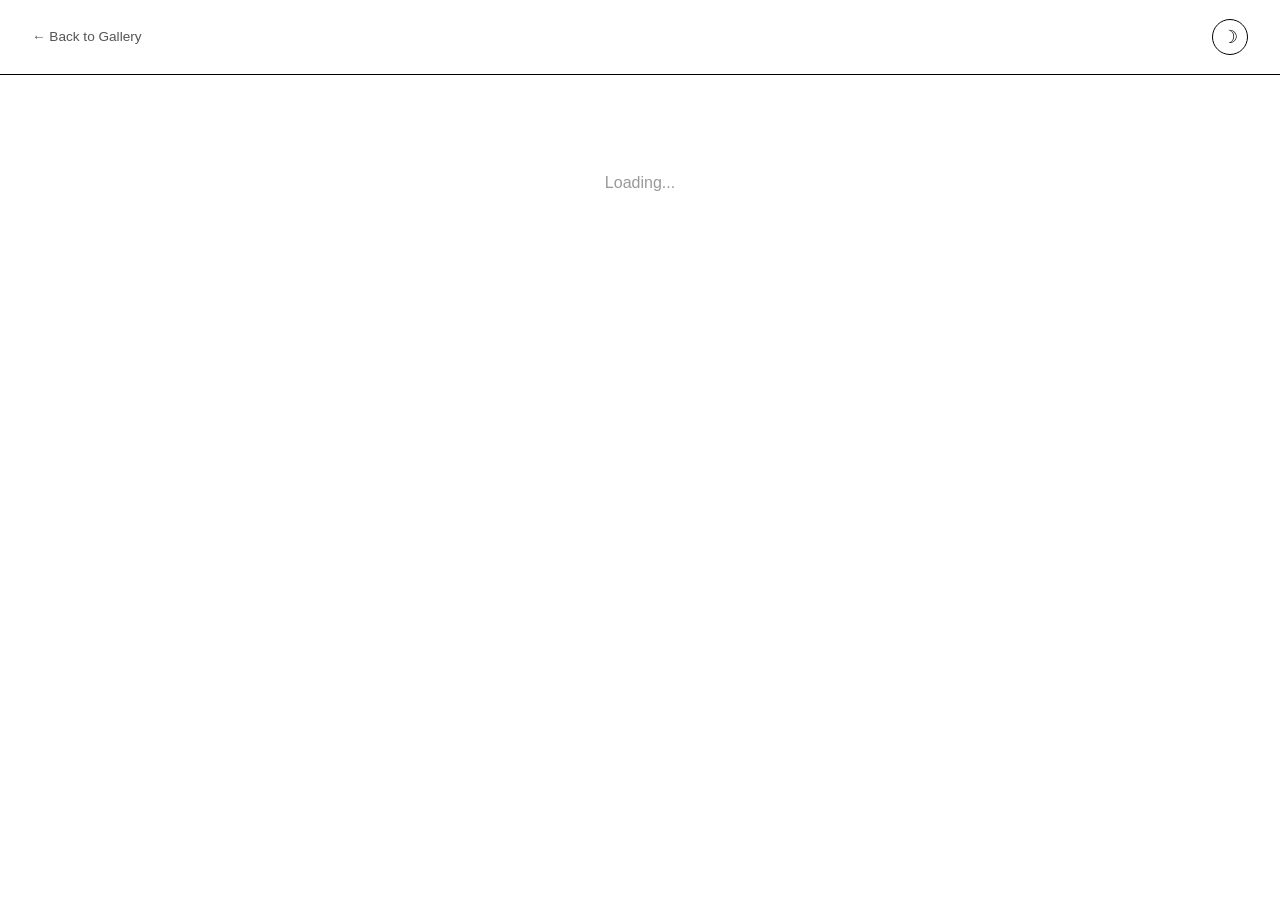
==== commit 69676fdd: "Mobile responsive, curator panel improvements, and bug fixes - Burger menu for mobile with slide-out" ====
--- a/curator.html
+++ b/curator.html
@@ -11,6 +11,34 @@
   max-width: 1100px;
   margin: 0 auto;
   padding: 2rem;
+  display: flex;
+  flex-direction: column;
+  height: calc(100vh - 60px);
+}
+#curatorContent {
+  display: flex;
+  flex-direction: column;
+  min-height: 0;
+  flex: 1;
+}
+.tab-content {
+  flex: 1;
+  min-height: 0;
+  display: none;
+}
+.tab-content.active {
+  display: flex;
+  flex-direction: column;
+}
+.table-scroll-wrap {
+  flex: 1;
+  overflow-y: auto;
+  min-height: 0;
+}
+/* Pending/flags grids also scroll */
+.pending-grid {
+  overflow-y: auto;
+  flex: 1;
 }
 
 /* Tabs */
@@ -51,8 +79,6 @@
 }
 .tab-badge:empty { display: none; }
 
-.tab-content { display: none; }
-.tab-content.active { display: block; }
 
 /* Search + filters */
 .curator-toolbar {
@@ -264,22 +290,24 @@
         <button class="table-btn" id="addCoverBtn" style="padding:0.6rem 1rem; font-size:0.8rem;">+ Add Cover</button>
       </div>
       <div class="cover-count" id="coverCount"></div>
-      <table class="cover-table">
-        <thead>
-          <tr>
-            <th></th>
-            <th>Title</th>
-            <th>Artist</th>
-            <th>Cover Artist</th>
-            <th>Year</th>
-            <th>Genre</th>
-            <th>Status</th>
-            <th>Actions</th>
-          </tr>
-        </thead>
-        <tbody id="coverTableBody"></tbody>
-      </table>
-      <div class="empty-state" id="allEmpty" style="display:none;">No covers found.</div>
+      <div class="table-scroll-wrap">
+        <table class="cover-table">
+          <thead>
+            <tr>
+              <th></th>
+              <th>Title</th>
+              <th>Artist</th>
+              <th>Cover Artist</th>
+              <th>Year</th>
+              <th>Genre</th>
+              <th>Status</th>
+              <th>Actions</th>
+            </tr>
+          </thead>
+          <tbody id="coverTableBody"></tbody>
+        </table>
+        <div class="empty-state" id="allEmpty" style="display:none;">No covers found.</div>
+      </div>
     </div>
   </div>
 </div>
@@ -315,11 +343,27 @@
         <label>Cover Link</label>
         <a id="editCoverLink" href="#" target="_blank" style="font-size:0.8rem; color:var(--text-muted); word-break:break-all;"></a>
       </div>
-      <div class="edit-field"><label>Spotify Album ID</label><input type="text" id="editSpotifyId" placeholder="e.g. 4LH4d3cOWNNsVw41Gqt2kv"></div>
+      <div class="edit-field">
+        <label>Spotify Album ID or URL</label>
+        <div style="display:flex; gap:0.5rem;">
+          <input type="text" id="editSpotifyId" placeholder="e.g. 4LH4d3cOWNNsVw41Gqt2kv" style="flex:1;">
+          <button class="edit-save-btn" id="editFetchSpotifyBtn" style="white-space:nowrap; padding:0.6rem 1rem;">Fetch</button>
+        </div>
+        <div class="edit-spotify-status" id="editSpotifyStatus" style="font-size:0.75rem; color:var(--text-faint); margin-top:0.3rem;"></div>
+      </div>
+      <div class="edit-field" id="editPreviewSection" style="display:none;">
+        <div style="display:flex; align-items:center; gap:1rem; padding:0.6rem; background:var(--bg-alt); border:1px solid var(--border);">
+          <img id="editPreviewThumb" src="" alt="Album artwork" style="width:60px; height:60px; object-fit:cover;">
+          <div>
+            <div id="editPreviewTitle" style="font-weight:500;"></div>
+            <div id="editPreviewArtist" style="font-size:0.8rem; color:var(--text-muted);"></div>
+          </div>
+        </div>
+      </div>
       <div class="edit-field"><label>Title</label><input type="text" id="editTitle"></div>
       <div class="edit-field"><label>Musician</label><input type="text" id="editMusician"></div>
       <div class="edit-field"><label>Cover Artist</label><input type="text" id="editCoverArtist"></div>
-      <div class="edit-field"><label>Role</label><input type="text" id="editRole"></div>
+      <div class="edit-field"><label>Role</label><select id="editRole" style="width:100%; padding:0.6rem 0.8rem; border:1px solid var(--border); background:var(--surface); color:var(--text); font-family:'Helvetica Neue',Helvetica,Arial,sans-serif; font-size:0.85rem;"><option value="">Select role...</option><option value="Illustration">Illustration</option><option value="Art Direction">Art Direction</option><option value="Photography">Photography</option><option value="Mixed Media">Mixed Media</option></select></div>
       <div class="edit-field"><label>Year</label><input type="number" id="editYear"></div>
       <div class="edit-field"><label>Label</label><input type="text" id="editLabel"></div>
       <div class="edit-field"><label>Genre(s)</label><div class="genre-picker" id="editGenrePicker"></div></div>
@@ -625,6 +669,17 @@
   document.getElementById('editCoverLink').href = coverUrl;
   document.getElementById('editCoverLink').textContent = coverUrl;
   document.getElementById('editCoverLinkField').style.display = '';
+  document.getElementById('editSpotifyStatus').textContent = '';
+  // Show artwork preview if Spotify ID exists
+  const sid = cover.spotifyId || cover.spotify_id || '';
+  if (sid && artworkCache[sid]) {
+    document.getElementById('editPreviewSection').style.display = '';
+    document.getElementById('editPreviewThumb').src = artworkCache[sid];
+    document.getElementById('editPreviewTitle').textContent = cover.title || '';
+    document.getElementById('editPreviewArtist').textContent = cover.musician || '';
+  } else {
+    document.getElementById('editPreviewSection').style.display = 'none';
+  }
   document.getElementById('editOverlay').classList.add('open');
 }
 
@@ -645,6 +700,8 @@
   document.getElementById('editSpotifyId').value = '';
   document.getElementById('editAmazonUrl').value = '';
   document.getElementById('editCoverLinkField').style.display = 'none';
+  document.getElementById('editPreviewSection').style.display = 'none';
+  document.getElementById('editSpotifyStatus').textContent = '';
   document.getElementById('editOverlay').classList.add('open');
 }
 
@@ -653,6 +710,39 @@
 });
 document.getElementById('editOverlay').addEventListener('click', e => {
   if (e.target === e.currentTarget) document.getElementById('editOverlay').classList.remove('open');
+});
+
+// Fetch Spotify data in edit modal
+document.getElementById('editFetchSpotifyBtn').addEventListener('click', async () => {
+  const input = document.getElementById('editSpotifyId').value.trim();
+  const statusEl = document.getElementById('editSpotifyStatus');
+  if (!input) { statusEl.textContent = 'Enter a Spotify album ID or URL.'; return; }
+
+  // Extract ID from URL if needed
+  const idMatch = input.match(/album[/:]([a-zA-Z0-9]+)/);
+  const spotifyId = idMatch ? idMatch[1] : input;
+  document.getElementById('editSpotifyId').value = spotifyId;
+
+  statusEl.textContent = 'Fetching...';
+  try {
+    const album = await fetchSpotifyAlbum(spotifyId);
+    statusEl.textContent = '';
+
+    // Show preview
+    document.getElementById('editPreviewSection').style.display = '';
+    document.getElementById('editPreviewThumb').src = album.thumbnailUrl || '';
+    document.getElementById('editPreviewTitle').textContent = album.title || '';
+    document.getElementById('editPreviewArtist').textContent = album.artist || '';
+
+    // Auto-fill fields if empty
+    if (!document.getElementById('editTitle').value) document.getElementById('editTitle').value = album.title || '';
+    if (!document.getElementById('editMusician').value) document.getElementById('editMusician').value = album.artist || '';
+    if (!document.getElementById('editYear').value && album.year) document.getElementById('editYear').value = album.year;
+    if (!document.getElementById('editLabel').value && album.label) document.getElementById('editLabel').value = album.label;
+  } catch (e) {
+    statusEl.textContent = 'Failed to fetch album. Check the ID.';
+    console.error('Spotify fetch failed:', e);
+  }
 });
 
 document.getElementById('editSaveBtn').addEventListener('click', async () => {
--- a/css/styles.css
+++ b/css/styles.css
@@ -1104,20 +1104,20 @@
     padding: 1rem;
     display: contents; /* Let children participate in parent flex */
   }
-  .center-col .section-label { order: 1; padding: 0 1.5rem; }
-  .center-col .featured-viewer { order: 2; margin: 0; margin-left: 1.5rem; }
-  .center-col .swipe-hint { order: 3; padding: 0 1.5rem; margin-bottom: 1.5rem; }
+  .center-col .section-label { order: 1; padding: 0 1rem; }
+  .center-col .featured-viewer { order: 2; margin: 0; margin-left: 1rem; }
+  .center-col .swipe-hint { order: 3; padding: 0 1rem; margin-bottom: 1.5rem; }
   .right-col {
     order: 4;
     position: static;
     height: auto;
     border-left: none;
     border-top: 1px solid var(--border);
-    padding: 1.2rem 1.5rem;
+    padding: 1.2rem 1rem;
   }
   .meta-block { margin-bottom: 0.8rem; }
   .credit-badges { margin-bottom: 0.5rem; }
-  #coverGrids { order: 5; padding: 0 1.5rem; }
+  #coverGrids { order: 5; padding: 0 1rem; }
   .featured-viewer { max-width: 260px; }
   .site-header { padding: 1rem; }
 
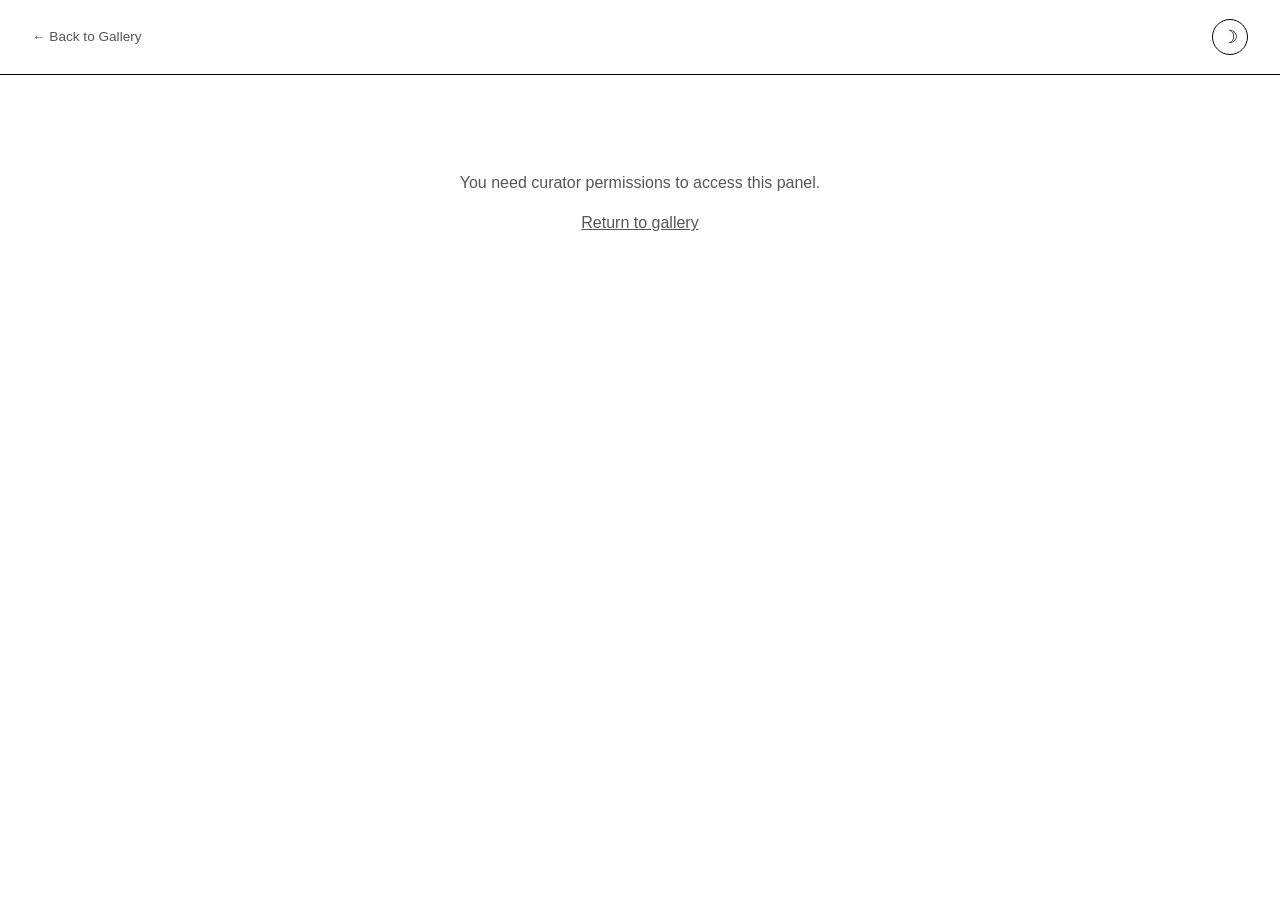
==== commit 88574850: "Add Supabase integration, fix auth session persistence, externalize JS modules - Configure Supabase " ====
--- a/curator.html
+++ b/curator.html
@@ -4,6 +4,7 @@
 <meta charset="UTF-8">
 <meta name="viewport" content="width=device-width, initial-scale=1.0">
 <title>Sleeve — Curator Panel</title>
+<script src="js/supabase-lib.js"></script>
 <link rel="stylesheet" href="css/styles.css">
 <link rel="stylesheet" href="css/auth.css">
 <style>
@@ -374,474 +375,7 @@
   </div>
 </div>
 
-<script type="module">
-import { supabase, isSupabaseConfigured } from './js/supabase-config.js';
-import { initAuth, onAuthChange, getUser, getProfile, isCurator } from './js/auth.js';
-import { loadPendingCovers, loadAllCovers, reviewCover, updateCover, deleteCover, loadFlags, resolveFlag } from './js/covers.js';
-import { fetchSpotifyAlbum } from './js/utils.js';
-
-// Theme
-const themeToggle = document.getElementById('themeToggle');
-const themeIcon = document.getElementById('themeIcon');
-function setTheme(dark) {
-  document.documentElement.setAttribute('data-theme', dark ? 'dark' : 'light');
-  themeIcon.innerHTML = dark ? '&#9788;' : '&#9789;';
-  localStorage.setItem('sleeve-theme', dark ? 'dark' : 'light');
-}
-themeToggle.addEventListener('click', () => setTheme(document.documentElement.getAttribute('data-theme') !== 'dark'));
-if (localStorage.getItem('sleeve-theme') === 'dark') setTheme(true);
-
-// Tabs
-document.querySelectorAll('.curator-tab').forEach(tab => {
-  tab.addEventListener('click', () => {
-    document.querySelectorAll('.curator-tab').forEach(t => t.classList.remove('active'));
-    document.querySelectorAll('.tab-content').forEach(c => c.classList.remove('active'));
-    tab.classList.add('active');
-    document.getElementById(`tab-${tab.dataset.tab}`).classList.add('active');
-  });
-});
-
-// ========== GENRE PICKER ==========
-const AVAILABLE_GENRES = ['Rock', 'Pop', 'Hip-hop', 'R&B', 'Jazz', 'Electronic', 'Classical', 'Country', 'Folk', 'Blues', 'Metal', 'Punk', 'Indie', 'Alternative', 'Soul', 'Funk', 'Reggae', 'Latin', 'Afrobeats', 'K-pop', 'Soundtracks', 'Ambient', 'Dance'];
-
-function renderGenrePicker(containerId, selectedGenres = []) {
-  const container = document.getElementById(containerId);
-  if (!container) return;
-  container.innerHTML = '';
-  AVAILABLE_GENRES.forEach(genre => {
-    const chip = document.createElement('button');
-    chip.type = 'button';
-    chip.className = `genre-chip${selectedGenres.includes(genre) ? ' selected' : ''}`;
-    chip.textContent = genre;
-    chip.addEventListener('click', () => chip.classList.toggle('selected'));
-    container.appendChild(chip);
-  });
-}
-
-function getGenrePickerValues(containerId) {
-  const container = document.getElementById(containerId);
-  if (!container) return [];
-  return Array.from(container.querySelectorAll('.genre-chip.selected')).map(c => c.textContent);
-}
-
-// ========== STATE ==========
-let allCovers = [];
-let artworkCache = {};
-
-async function getArtwork(spotifyId) {
-  if (!spotifyId) return '';
-  if (artworkCache[spotifyId]) return artworkCache[spotifyId];
-  try {
-    const album = await fetchSpotifyAlbum(spotifyId);
-    artworkCache[spotifyId] = album.thumbnailUrl;
-    return album.thumbnailUrl;
-  } catch { return ''; }
-}
-
-// ========== PENDING TAB ==========
-async function renderPending() {
-  const grid = document.getElementById('pendingGrid');
-  grid.innerHTML = '';
-
-  const data = await loadPendingCovers();
-  document.getElementById('pendingBadge').textContent = data.length || '';
-
-  if (data.length === 0) {
-    document.getElementById('pendingEmpty').style.display = '';
-    return;
-  }
-  document.getElementById('pendingEmpty').style.display = 'none';
-
-  for (const cover of data) {
-    const spotifyId = cover.spotifyId || cover.spotify_id;
-    const artUrl = await getArtwork(spotifyId);
-    const coverArtist = cover.coverArtist || cover.cover_artist || '';
-    const artistRole = cover.role || cover.artist_role || '';
-    const genres = (cover.genre || []).join(', ');
-    const curatorNote = cover.curatorNote || cover.curator_note || '';
-
-    const card = document.createElement('div');
-    card.className = 'pending-card';
-    card.innerHTML = `
-      ${artUrl ? `<img class="pending-card-img" src="${artUrl}" alt="${cover.title}">` : ''}
-      <div class="pending-card-body">
-        <div class="pending-card-title">${cover.title}</div>
-        <div class="pending-card-artist">${cover.musician}</div>
-        <div class="pending-card-meta">${coverArtist} · ${artistRole} · ${cover.year || 'N/A'} · ${cover.label || 'N/A'}</div>
-        <div class="pending-card-meta">${genres || 'No genre'}</div>
-        ${curatorNote ? `<div class="pending-card-note">"${curatorNote}"</div>` : ''}
-        <div class="pending-card-actions">
-          <button class="approve-btn">Approve</button>
-          <button class="reject-btn">Reject</button>
-        </div>
-      </div>
-    `;
-
-    card.querySelector('.approve-btn').addEventListener('click', async () => {
-      await reviewCover(cover.id, 'approved', getUser().id);
-      card.remove();
-      const remaining = grid.children.length;
-      document.getElementById('pendingBadge').textContent = remaining || '';
-      if (remaining === 0) document.getElementById('pendingEmpty').style.display = '';
-      // Refresh all covers tab
-      allCovers = await loadAllCovers();
-      renderAllCovers();
-    });
-
-    card.querySelector('.reject-btn').addEventListener('click', async () => {
-      await reviewCover(cover.id, 'rejected', getUser().id);
-      card.remove();
-      const remaining = grid.children.length;
-      document.getElementById('pendingBadge').textContent = remaining || '';
-      if (remaining === 0) document.getElementById('pendingEmpty').style.display = '';
-      allCovers = await loadAllCovers();
-      renderAllCovers();
-    });
-
-    grid.appendChild(card);
-  }
-}
-
-// ========== FLAGS TAB ==========
-async function renderFlags() {
-  const grid = document.getElementById('flagsGrid');
-  grid.innerHTML = '';
-
-  const flags = await loadFlags();
-  document.getElementById('flagsBadge').textContent = flags.length || '';
-
-  if (flags.length === 0) {
-    document.getElementById('flagsEmpty').style.display = '';
-    return;
-  }
-  document.getElementById('flagsEmpty').style.display = 'none';
-
-  for (const flag of flags) {
-    const card = document.createElement('div');
-    card.className = 'pending-card';
-    card.innerHTML = `
-      <div class="pending-card-body">
-        <div class="pending-card-title">${flag.coverTitle}</div>
-        <div class="pending-card-artist">${flag.coverMusician}</div>
-        <div style="margin:0.6rem 0;"><span class="flag-type-label">${flag.type}</span></div>
-        <div class="pending-card-note">"${flag.description}"</div>
-        <div class="pending-card-actions">
-          <button class="approve-btn flag-edit-btn">Edit Cover</button>
-          <button class="reject-btn flag-dismiss-btn">Dismiss</button>
-        </div>
-      </div>
-    `;
-
-    card.querySelector('.flag-edit-btn').addEventListener('click', () => {
-      // Find the cover in allCovers and open edit modal
-      const cover = allCovers.find(c => c.id === flag.coverId);
-      if (cover) {
-        openEditModal(cover);
-      } else {
-        alert('Cover not found. It may have been deleted.');
-      }
-    });
-
-    card.querySelector('.flag-dismiss-btn').addEventListener('click', async () => {
-      await resolveFlag(flag.id);
-      card.remove();
-      const remaining = grid.children.length;
-      document.getElementById('flagsBadge').textContent = remaining || '';
-      if (remaining === 0) document.getElementById('flagsEmpty').style.display = '';
-    });
-
-    grid.appendChild(card);
-  }
-}
-
-// ========== ALL COVERS TAB ==========
-function getFilteredCovers() {
-  const search = document.getElementById('curatorSearch').value.toLowerCase();
-  const genre = document.getElementById('curatorGenreFilter').value;
-  const status = document.getElementById('curatorStatusFilter').value;
-
-  return allCovers.filter(c => {
-    const title = (c.title || '').toLowerCase();
-    const musician = (c.musician || '').toLowerCase();
-    const coverArtist = (c.coverArtist || c.cover_artist || '').toLowerCase();
-    const matchSearch = !search || title.includes(search) || musician.includes(search) || coverArtist.includes(search);
-    const matchGenre = !genre || (c.genre || []).includes(genre);
-    const coverStatus = c.status || 'approved';
-    const matchStatus = !status || coverStatus === status;
-    return matchSearch && matchGenre && matchStatus;
-  });
-}
-
-function renderAllCovers() {
-  const tbody = document.getElementById('coverTableBody');
-  tbody.innerHTML = '';
-
-  // Populate genre filter
-  const genreSelect = document.getElementById('curatorGenreFilter');
-  const currentGenre = genreSelect.value;
-  const allGenres = [...new Set(allCovers.flatMap(c => c.genre || []))].sort();
-  genreSelect.innerHTML = '<option value="">All genres</option>' +
-    allGenres.map(g => `<option value="${g}" ${g === currentGenre ? 'selected' : ''}>${g}</option>`).join('');
-
-  const filtered = getFilteredCovers();
-  document.getElementById('coverCount').textContent = `${filtered.length} cover${filtered.length !== 1 ? 's' : ''}`;
-
-  if (filtered.length === 0) {
-    document.getElementById('allEmpty').style.display = '';
-    return;
-  }
-  document.getElementById('allEmpty').style.display = 'none';
-
-  filtered.forEach(cover => {
-    const tr = document.createElement('tr');
-    const spotifyId = cover.spotifyId || cover.spotify_id || '';
-    const coverArtist = cover.coverArtist || cover.cover_artist || '';
-    const genres = (cover.genre || []).join(', ');
-    const coverStatus = cover.status || 'approved';
-    tr.innerHTML = `
-      <td><div class="cover-table-img" data-spotify="${spotifyId}" style="background:var(--bg-alt);"></div></td>
-      <td><a class="cover-table-title" href="index.html?cover=${cover.id}" target="_blank" style="color:var(--text); text-decoration:none;">${cover.title}</a></td>
-      <td><span class="cover-table-artist">${cover.musician}</span></td>
-      <td><span class="cover-table-artist">${coverArtist}</span></td>
-      <td>${cover.year || ''}</td>
-      <td><span class="cover-table-artist">${genres}</span></td>
-      <td><span class="status-label ${coverStatus}">${coverStatus}</span></td>
-      <td>
-        <div class="cover-table-actions">
-          <button class="table-btn edit-btn">Edit</button>
-          <button class="table-btn danger delete-btn">Delete</button>
-        </div>
-      </td>
-    `;
-
-    // Load artwork async
-    if (spotifyId) {
-      getArtwork(spotifyId).then(url => {
-        if (url) {
-          const imgDiv = tr.querySelector('.cover-table-img');
-          imgDiv.style.backgroundImage = `url(${url})`;
-          imgDiv.style.backgroundSize = 'cover';
-        }
-      });
-    }
-
-    tr.querySelector('.edit-btn').addEventListener('click', () => openEditModal(cover));
-
-    tr.querySelector('.delete-btn').addEventListener('click', () => {
-      openDeleteModal(cover);
-    });
-
-    tbody.appendChild(tr);
-  });
-}
-
-// Search + filter listeners
-let searchDebounce;
-document.getElementById('curatorSearch').addEventListener('input', () => {
-  clearTimeout(searchDebounce);
-  searchDebounce = setTimeout(renderAllCovers, 200);
-});
-document.getElementById('curatorGenreFilter').addEventListener('change', renderAllCovers);
-document.getElementById('curatorStatusFilter').addEventListener('change', renderAllCovers);
-
-// ========== EDIT MODAL ==========
-let editingCover = null;
-let isAddMode = false;
-
-function openEditModal(cover) {
-  isAddMode = false;
-  editingCover = cover;
-  document.querySelector('.edit-modal-header h2').textContent = 'EDIT COVER';
-  document.getElementById('editSaveBtn').textContent = 'Save Changes';
-  document.getElementById('editCoverId').value = cover.id;
-  document.getElementById('editTitle').value = cover.title || '';
-  document.getElementById('editMusician').value = cover.musician || '';
-  document.getElementById('editCoverArtist').value = cover.coverArtist || cover.cover_artist || '';
-  document.getElementById('editRole').value = cover.role || cover.artist_role || '';
-  document.getElementById('editYear').value = cover.year || '';
-  document.getElementById('editLabel').value = cover.label || '';
-  renderGenrePicker('editGenrePicker', cover.genre || []);
-  document.getElementById('editCuratorNote').value = cover.curatorNote || cover.curator_note || '';
-  document.getElementById('editSpotifyId').value = cover.spotifyId || cover.spotify_id || '';
-  const amazonFallback = `https://www.amazon.com/s?k=${encodeURIComponent(`${cover.musician} ${cover.title} vinyl`)}`;
-  document.getElementById('editAmazonUrl').value = cover.amazonUrl || amazonFallback;
-  const coverUrl = `${window.location.origin}/index.html?cover=${cover.id}`;
-  document.getElementById('editCoverLink').href = coverUrl;
-  document.getElementById('editCoverLink').textContent = coverUrl;
-  document.getElementById('editCoverLinkField').style.display = '';
-  document.getElementById('editSpotifyStatus').textContent = '';
-  // Show artwork preview if Spotify ID exists
-  const sid = cover.spotifyId || cover.spotify_id || '';
-  if (sid && artworkCache[sid]) {
-    document.getElementById('editPreviewSection').style.display = '';
-    document.getElementById('editPreviewThumb').src = artworkCache[sid];
-    document.getElementById('editPreviewTitle').textContent = cover.title || '';
-    document.getElementById('editPreviewArtist').textContent = cover.musician || '';
-  } else {
-    document.getElementById('editPreviewSection').style.display = 'none';
-  }
-  document.getElementById('editOverlay').classList.add('open');
-}
-
-function openAddModal() {
-  isAddMode = true;
-  editingCover = null;
-  document.querySelector('.edit-modal-header h2').textContent = 'ADD COVER';
-  document.getElementById('editSaveBtn').textContent = 'Add Cover';
-  document.getElementById('editCoverId').value = '';
-  document.getElementById('editTitle').value = '';
-  document.getElementById('editMusician').value = '';
-  document.getElementById('editCoverArtist').value = '';
-  document.getElementById('editRole').value = '';
-  document.getElementById('editYear').value = '';
-  document.getElementById('editLabel').value = '';
-  renderGenrePicker('editGenrePicker', []);
-  document.getElementById('editCuratorNote').value = '';
-  document.getElementById('editSpotifyId').value = '';
-  document.getElementById('editAmazonUrl').value = '';
-  document.getElementById('editCoverLinkField').style.display = 'none';
-  document.getElementById('editPreviewSection').style.display = 'none';
-  document.getElementById('editSpotifyStatus').textContent = '';
-  document.getElementById('editOverlay').classList.add('open');
-}
-
-document.getElementById('closeEditModal').addEventListener('click', () => {
-  document.getElementById('editOverlay').classList.remove('open');
-});
-document.getElementById('editOverlay').addEventListener('click', e => {
-  if (e.target === e.currentTarget) document.getElementById('editOverlay').classList.remove('open');
-});
-
-// Fetch Spotify data in edit modal
-document.getElementById('editFetchSpotifyBtn').addEventListener('click', async () => {
-  const input = document.getElementById('editSpotifyId').value.trim();
-  const statusEl = document.getElementById('editSpotifyStatus');
-  if (!input) { statusEl.textContent = 'Enter a Spotify album ID or URL.'; return; }
-
-  // Extract ID from URL if needed
-  const idMatch = input.match(/album[/:]([a-zA-Z0-9]+)/);
-  const spotifyId = idMatch ? idMatch[1] : input;
-  document.getElementById('editSpotifyId').value = spotifyId;
-
-  statusEl.textContent = 'Fetching...';
-  try {
-    const album = await fetchSpotifyAlbum(spotifyId);
-    statusEl.textContent = '';
-
-    // Show preview
-    document.getElementById('editPreviewSection').style.display = '';
-    document.getElementById('editPreviewThumb').src = album.thumbnailUrl || '';
-    document.getElementById('editPreviewTitle').textContent = album.title || '';
-    document.getElementById('editPreviewArtist').textContent = album.artist || '';
-
-    // Auto-fill fields if empty
-    if (!document.getElementById('editTitle').value) document.getElementById('editTitle').value = album.title || '';
-    if (!document.getElementById('editMusician').value) document.getElementById('editMusician').value = album.artist || '';
-    if (!document.getElementById('editYear').value && album.year) document.getElementById('editYear').value = album.year;
-    if (!document.getElementById('editLabel').value && album.label) document.getElementById('editLabel').value = album.label;
-  } catch (e) {
-    statusEl.textContent = 'Failed to fetch album. Check the ID.';
-    console.error('Spotify fetch failed:', e);
-  }
-});
-
-document.getElementById('editSaveBtn').addEventListener('click', async () => {
-  const coverData = {
-    title: document.getElementById('editTitle').value.trim(),
-    musician: document.getElementById('editMusician').value.trim(),
-    coverArtist: document.getElementById('editCoverArtist').value.trim(),
-    role: document.getElementById('editRole').value.trim(),
-    year: parseInt(document.getElementById('editYear').value) || null,
-    label: document.getElementById('editLabel').value.trim(),
-    genre: getGenrePickerValues('editGenrePicker'),
-    curatorNote: document.getElementById('editCuratorNote').value.trim(),
-    spotifyId: document.getElementById('editSpotifyId').value.trim(),
-    amazonUrl: document.getElementById('editAmazonUrl').value.trim()
-  };
-
-  if (!coverData.title || !coverData.musician) {
-    alert('Title and Musician are required.');
-    return;
-  }
-
-  if (isAddMode) {
-    // Add new cover as approved (curator adding directly)
-    coverData.status = 'approved';
-    coverData.submittedBy = getUser().id;
-    const { submitCover } = await import('./js/covers.js');
-    // For curator direct add, we submit then immediately approve
-    if (!isSupabaseConfigured()) {
-      const mockCovers = JSON.parse(localStorage.getItem('sleeve-mock-covers') || '[]');
-      const maxId = Math.max(...[...allCovers, ...mockCovers].map(c => c.id || 0), 0);
-      coverData.id = maxId + 1;
-      coverData.hue = 0;
-      coverData.sat = 0;
-      coverData.lit = 25;
-      mockCovers.push(coverData);
-      localStorage.setItem('sleeve-mock-covers', JSON.stringify(mockCovers));
-    } else {
-      await submitCover(coverData);
-    }
-  } else {
-    await updateCover(editingCover.id, coverData);
-  }
-
-  document.getElementById('editOverlay').classList.remove('open');
-  allCovers = await loadAllCovers();
-  renderAllCovers();
-});
-
-// Add Cover button
-document.getElementById('addCoverBtn').addEventListener('click', openAddModal);
-
-// ========== DELETE MODAL ==========
-let deletingCover = null;
-
-function openDeleteModal(cover) {
-  deletingCover = cover;
-  document.getElementById('deleteTitle').textContent = `"${cover.title}" by ${cover.musician}`;
-  document.getElementById('deleteOverlay').classList.add('open');
-}
-
-document.getElementById('closeDeleteModal').addEventListener('click', () => {
-  document.getElementById('deleteOverlay').classList.remove('open');
-});
-document.getElementById('deleteOverlay').addEventListener('click', e => {
-  if (e.target === e.currentTarget) document.getElementById('deleteOverlay').classList.remove('open');
-});
-document.getElementById('deleteCancelBtn').addEventListener('click', () => {
-  document.getElementById('deleteOverlay').classList.remove('open');
-});
-document.getElementById('deleteConfirmBtn').addEventListener('click', async () => {
-  if (!deletingCover) return;
-  await deleteCover(deletingCover.id);
-  document.getElementById('deleteOverlay').classList.remove('open');
-  allCovers = await loadAllCovers();
-  renderAllCovers();
-});
-
-// ========== INIT ==========
-await initAuth();
-
-onAuthChange(async (user, profile) => {
-  document.getElementById('loadingState').style.display = 'none';
-
-  if (!user || !isCurator()) {
-    document.getElementById('accessDenied').style.display = '';
-    document.getElementById('curatorContent').style.display = 'none';
-    return;
-  }
-
-  document.getElementById('accessDenied').style.display = 'none';
-  document.getElementById('curatorContent').style.display = '';
-
-  // Load data
-  allCovers = await loadAllCovers();
-  await renderPending();
-  await renderFlags();
-  renderAllCovers();
-});
-</script>
+<script type="module" src="js/curator.js"></script>
 
 </body>
 </html>
--- a/css/auth.css
+++ b/css/auth.css
@@ -288,8 +288,34 @@
   opacity: 0.3;
 }
 
-.google-btn { }
-.spotify-btn { }
+/* Auth toggle (sign in / sign up) */
+.auth-toggle-text {
+  text-align: center;
+  font-size: 0.8rem;
+  color: var(--text-muted);
+  margin-top: 1rem;
+}
+.auth-toggle-btn {
+  background: none;
+  border: none;
+  color: var(--text);
+  font-family: 'Helvetica Neue', Helvetica, Arial, sans-serif;
+  font-size: 0.8rem;
+  font-weight: 500;
+  cursor: pointer;
+  text-decoration: underline;
+  padding: 0;
+}
+.auth-toggle-btn:hover { opacity: 0.7; }
+
+.auth-signup-fields {
+  display: flex;
+  gap: 0.6rem;
+}
+.auth-signup-fields .auth-input {
+  flex: 1;
+  min-width: 0;
+}
 
 /* Cover actions row — buy vinyl + save icon */
 .cover-actions-row {
